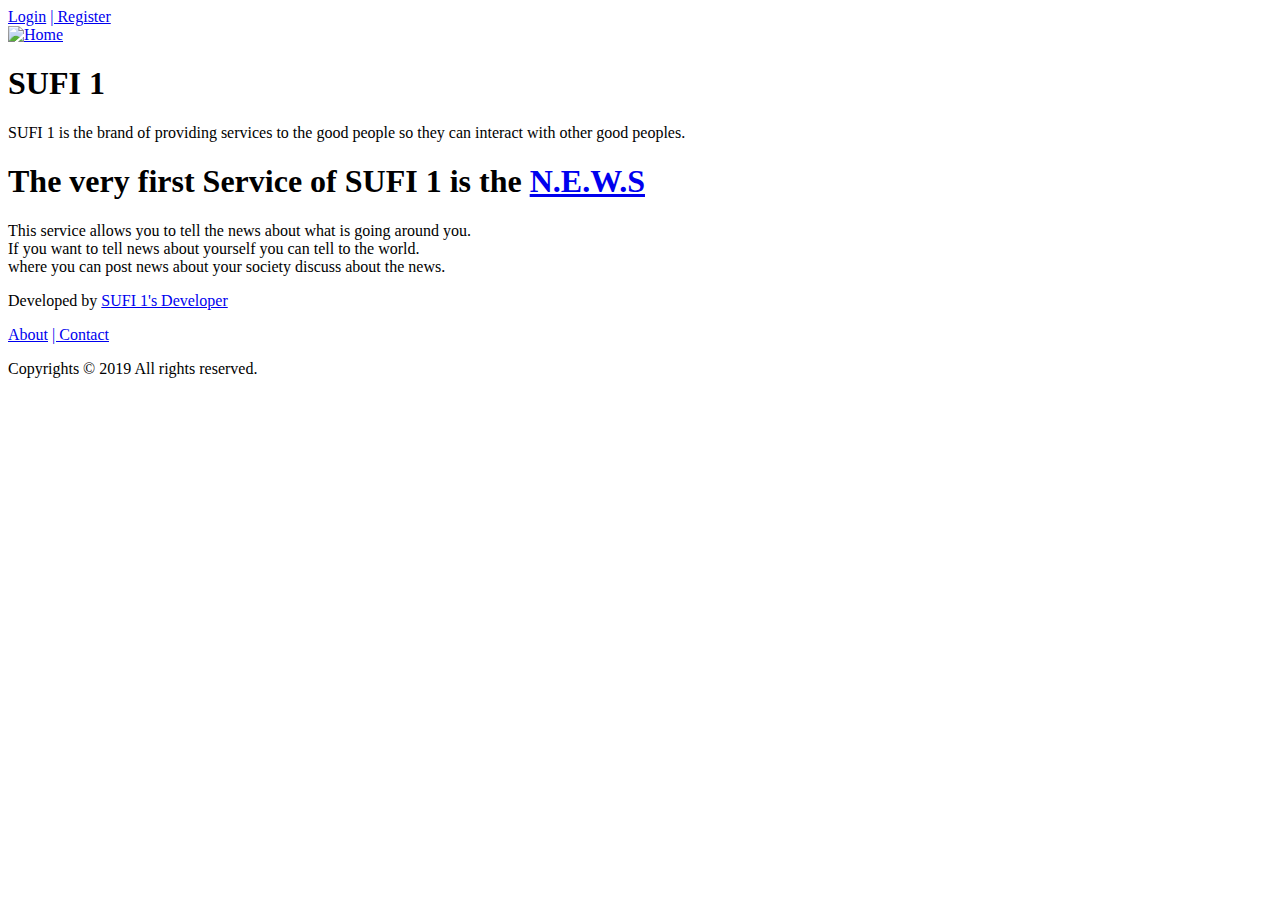
==== index.html @ 8e807be7 "wad project" ====
<!DOCTYPE html>
<html lang="en">


<head>
    <title>SUFI 1</title>
    <meta charset="UTF-8">
    <link rel="icon" type="image/png" href="images/icons/sufi1icon.png"/>
    <link rel="stylesheet" type="text/css" href="css/main.css">

</head>
<body style="text-decoration: none">
    <div class="head">
        <a href="login.html">Login</a>
        <a href="register.html">| Register</a>
    </div>
    <div class="home">
    <a href="index.html">
        <img src="images/icons/sufi1icon.png" alt="Home">
    </a>
    </div>
    <div class="name" >
        <h1>SUFI 1</h1>
    </div>
    <div class="introduction">
        <p>
            SUFI 1 is the brand of providing services to the good people so they can interact with other good peoples.<br />
        </p>
    </div>
    <div class="NEWS">
        <h1>The very first Service of SUFI 1 is the <a href="sufi1sNEWS.html">N.E.W.S</a> <br /> </h1>
            This service allows you to tell the news about what is going around you. <br />If you want to tell news about yourself you can tell
            to the world.<br />
        where you can post news about your society discuss about the news.

    </div>



</body>
<footer>
    <p>Developed by <a href="index.html">SUFI 1's Developer</a></p>
    <a href="about.html"> About</a>
    <a href="contact.html">| Contact</a>
    <p> Copyrights &copy; 2019 All rights reserved. </p>
</footer>
</html>
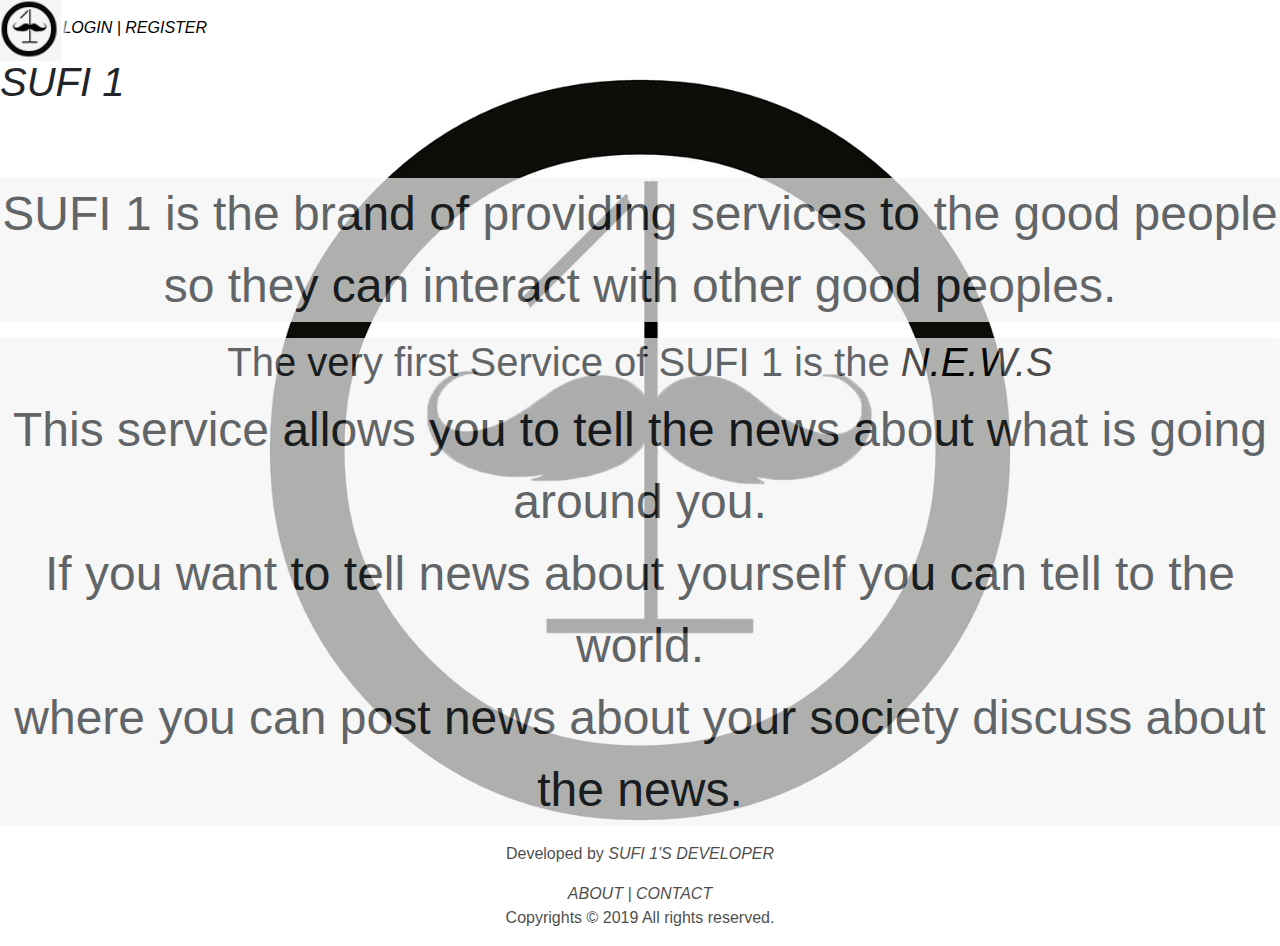
==== commit 7de58585: "Merge remote-tracking branch 'origin/master'" ====
--- a/index.html
+++ b/index.html
@@ -1,5 +1,6 @@
 <!DOCTYPE html>
 <html lang="en">
+<meta name="keywords" content="">
 
 
 <head>
@@ -7,21 +8,26 @@
     <meta charset="UTF-8">
     <link rel="icon" type="image/png" href="images/icons/sufi1icon.png"/>
     <link rel="stylesheet" type="text/css" href="css/main.css">
+    <link rel="stylesheet" href="https://stackpath.bootstrapcdn.com/bootstrap/4.3.1/css/bootstrap.min.css" integrity="sha384-ggOyR0iXCbMQv3Xipma34MD+dH/1fQ784/j6cY/iJTQUOhcWr7x9JvoRxT2MZw1T" crossorigin="anonymous">
+
 
 </head>
-<body style="text-decoration: none">
-    <div class="head">
-        <a href="login.html">Login</a>
-        <a href="register.html">| Register</a>
-    </div>
-    <div class="home">
-    <a href="index.html">
-        <img src="images/icons/sufi1icon.png" alt="Home">
-    </a>
-    </div>
-    <div class="name" >
-        <h1>SUFI 1</h1>
-    </div>
+<body>
+
+<div class="body">
+
+       <div class="header">
+         <a href="index.html">
+                <img src="images/icons/sufi1icon.png" alt="Home" title="Logo/Home">
+            </a>
+            <a href="login.html">Login</a>
+            <a href="register.html">| Register</a>
+           <div class="name" >
+               <h1>SUFI 1</h1>
+           </div>
+       </div>
+
+
     <div class="introduction">
         <p>
             SUFI 1 is the brand of providing services to the good people so they can interact with other good peoples.<br />
@@ -36,9 +42,10 @@
     </div>
 
 
+</div>
 
 </body>
-<footer>
+<footer style="align-items: baseline">
     <p>Developed by <a href="index.html">SUFI 1's Developer</a></p>
     <a href="about.html"> About</a>
     <a href="contact.html">| Contact</a>
--- a/css/main.css
+++ b/css/main.css
@@ -0,0 +1,100 @@
+a {
+    color: black;
+    font-family: Calibri, sans-serif;
+    font-style: italic;
+    text-decoration: none;
+    text-transform: uppercase;
+}
+a:link{
+    color: black;
+}
+
+a:visited {
+    color: black;
+}
+
+a:hover {
+    color: black;
+    background: whitesmoke;
+    cursor: pointer;
+    transform: scale(1.1);
+    transition: all 500ms;
+    box-shadow: 4px 4px 4px #ffffff;
+    display: inline-block;
+}
+
+a:active {
+    color: black;
+}
+
+.body{
+    margin: 0;
+
+}
+/* main styling */
+.head{
+    position: fixed;
+    height: 80px;
+}
+.sign{
+    display: inline-block;
+    text-align: right;
+}
+
+body{
+
+    background: url(../images/bg-01.jpg) no-repeat center center fixed #000;
+    position: relative;
+    z-index: 999;
+    -webkit-background-size: cover;
+    -moz-background-size: cover;
+    -o-background-size: cover;
+    background-size: cover;
+    margin: 0;
+    transition-property: z-index ;
+    transition-duration: 2s;
+
+}
+.home{
+    right: 100px;
+    border-radius: 300px;
+    display: inline-block;
+}
+.home:hover{
+    border-radius: 300px;
+    cursor: pointer;
+}
+.name {
+    font-style: italic;
+    height: 120px;
+
+}
+.introduction{
+    text-align: center;
+    text-align: -moz-center;
+    text-align: -webkit-center;
+    font-size:3em;
+    background: whitesmoke;
+    opacity: 0.7;
+}
+.NEWS{
+    text-align: center;
+    text-align: -moz-center;
+    text-align: -webkit-center;
+    font-size:3em;
+    background: whitesmoke;
+    opacity: 0.7;
+    margin-bottom: 1rem;
+}
+
+footer{
+    position: relative;
+    bottom: 0;
+    left: 0;
+    right: 0;
+    height: border-box;
+    background:white;
+    color: black;
+    opacity: 0.7;
+    text-align: center;
+}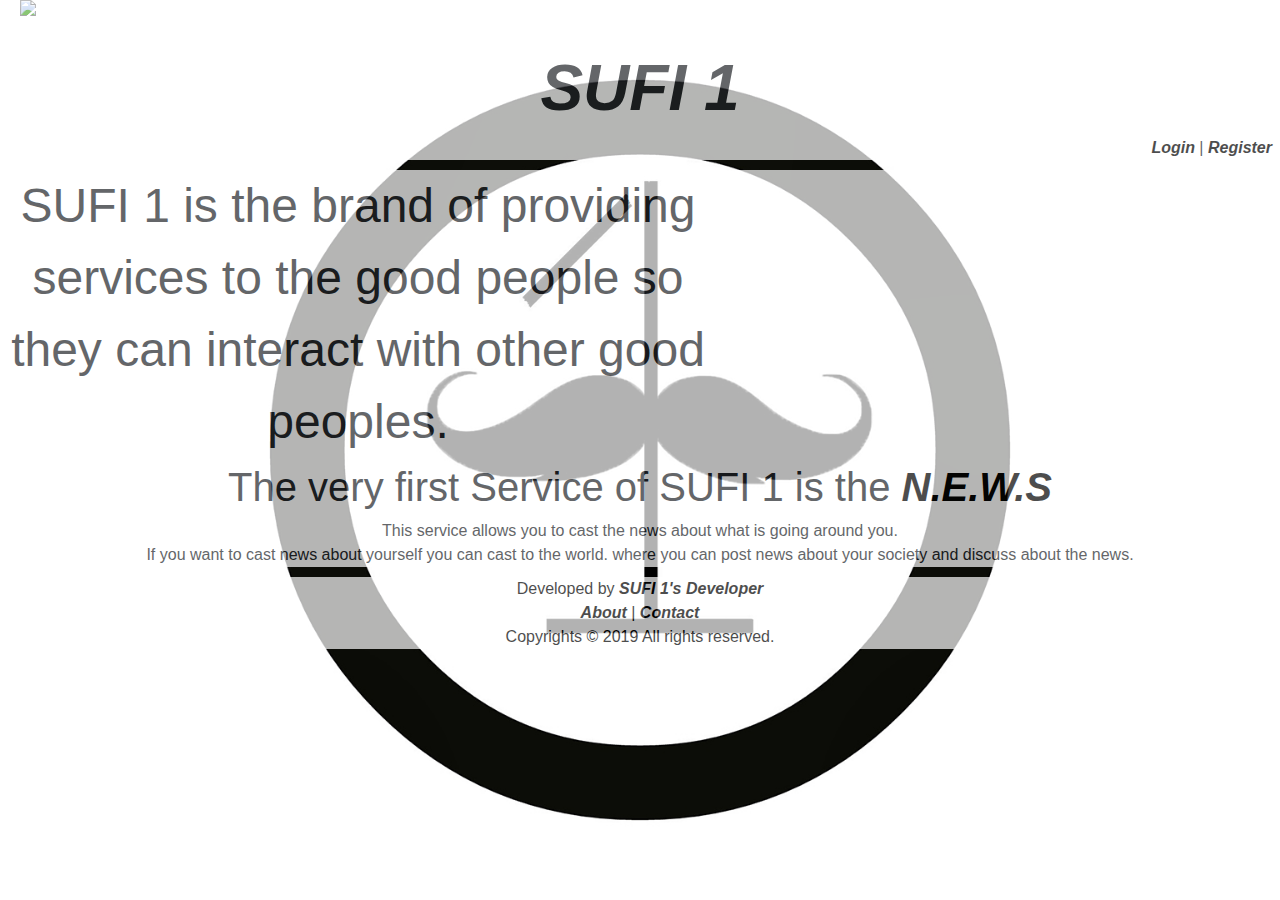
==== commit 2065c04e: "Merge remote-tracking branch 'origin/master'" ====
--- a/index.html
+++ b/index.html
@@ -14,31 +14,32 @@
 </head>
 <body>
 
+
+<div class="head">
+    <a class="home" href="index.html" style="color: whitesmoke" translate="yes">
+        <img  src="images/icons/S1logo.jpg" alt="Home" title="Logo/Home" width="48px" height="48px" style="color: transparent" >
+    </a>
+    <div class="name" >
+        SUFI 1
+    </div>
+    <div class="sign">
+        <a href="login.html" style="color: black">Login </a>|
+        <a href="register.html" style="color: black"> Register</a>
+    </div>
+</div>
+
+
 <div class="body">
-
-       <div class="header">
-         <a href="index.html">
-                <img src="images/icons/sufi1icon.png" alt="Home" title="Logo/Home">
-            </a>
-            <a href="login.html">Login</a>
-            <a href="register.html">| Register</a>
-           <div class="name" >
-               <h1>SUFI 1</h1>
-           </div>
-       </div>
 
 
     <div class="introduction">
-        <p>
             SUFI 1 is the brand of providing services to the good people so they can interact with other good peoples.<br />
-        </p>
     </div>
-    <div class="NEWS">
-        <h1>The very first Service of SUFI 1 is the <a href="sufi1sNEWS.html">N.E.W.S</a> <br /> </h1>
-            This service allows you to tell the news about what is going around you. <br />If you want to tell news about yourself you can tell
-            to the world.<br />
-        where you can post news about your society discuss about the news.
-
+    <div class="news-intro" >
+        <h1 class="news-link">The very first Service of SUFI 1 is the <a href="sufi1sNEWS.html" style="color: black">N.E.W.S</a> </h1>
+        This service allows you to cast the news about what is going around you. <br />
+        If you want to cast news about yourself you can cast to the world.
+        where you can post news about your society and discuss about the news.
     </div>
 
 
@@ -46,10 +47,10 @@
 
 </body>
 <footer style="align-items: baseline">
-    <p>Developed by <a href="index.html">SUFI 1's Developer</a></p>
-    <a href="about.html"> About</a>
-    <a href="contact.html">| Contact</a>
-    <p> Copyrights &copy; 2019 All rights reserved. </p>
+    Developed by <a href="index.html" style="color: black">SUFI 1's Developer</a> <br>
+    <a href="about.html" style="color: black">About </a>|
+    <a href="contact.html" style="color: black"> Contact</a> <br>
+    Copyrights &copy; 2019 All rights reserved.
 </footer>
 </html>
 
--- a/css/main.css
+++ b/css/main.css
@@ -1,72 +1,69 @@
-a {
-    color: black;
-    font-family: Calibri, sans-serif;
+a{
+    color: #000;
+    cursor: pointer;
     font-style: italic;
+    font-weight: bold;
+}
+a:hover{
+    box-shadow: 2px 2px 2px;
     text-decoration: none;
-    text-transform: uppercase;
+    text-decoration: -moz-none;
 }
-a:link{
-    color: black;
+a:focus {
+    outline: none !important;
 }
 
-a:visited {
-    color: black;
+
+/* main styling-------------------------------------------------------- */
+
+/*Body Starts*/
+.body{
+    margin: 0 3px;
+    background-color: white;
+    opacity: 0.7;
+}
+/*Head starts*/
+
+.head {
+    display: flex;
+    flex-direction: column;
+    margin-bottom: 10px;
+    background-color: white;
+    opacity: 0.7;
+}
+.head .home{
+    margin-left: 20px;
+    border-radius: 50px;
+    width: 48px;
+    background-color: transparent;
+}
+.head .name{
+    align-self: center;
+    font-family: -apple-system, BlinkMacSystemFont, "Segoe UI", Roboto, "Helvetica Neue", Arial, sans-serif, "Apple Color Emoji", "Segoe UI Emoji", "Segoe UI Symbol", "Noto Color Emoji";
+    font-weight: bolder;
+    font-style: italic;
+    font-size: 4rem;
+}
+.head .sign{
+    align-self: flex-end;
+    margin-right: 8px;
 }
 
-a:hover {
-    color: black;
-    background: whitesmoke;
-    cursor: pointer;
-    transform: scale(1.1);
-    transition: all 500ms;
-    box-shadow: 4px 4px 4px #ffffff;
-    display: inline-block;
-}
+/*head ended*/
 
-a:active {
-    color: black;
-}
-
-.body{
-    margin: 0;
-
-}
-/* main styling */
-.head{
-    position: fixed;
-    height: 80px;
-}
-.sign{
-    display: inline-block;
-    text-align: right;
-}
 
 body{
 
     background: url(../images/bg-01.jpg) no-repeat center center fixed #000;
+    transition-property: background-position;
+    transition-duration: 1s;
+    transform-style: preserve-3d;
     position: relative;
-    z-index: 999;
     -webkit-background-size: cover;
     -moz-background-size: cover;
     -o-background-size: cover;
     background-size: cover;
     margin: 0;
-    transition-property: z-index ;
-    transition-duration: 2s;
-
-}
-.home{
-    right: 100px;
-    border-radius: 300px;
-    display: inline-block;
-}
-.home:hover{
-    border-radius: 300px;
-    cursor: pointer;
-}
-.name {
-    font-style: italic;
-    height: 120px;
 
 }
 .introduction{
@@ -74,27 +71,52 @@
     text-align: -moz-center;
     text-align: -webkit-center;
     font-size:3em;
-    background: whitesmoke;
-    opacity: 0.7;
+    width: 700px;
+    margin: 5px;
 }
-.NEWS{
+.news-intro{
     text-align: center;
-    text-align: -moz-center;
-    text-align: -webkit-center;
-    font-size:3em;
-    background: whitesmoke;
-    opacity: 0.7;
-    margin-bottom: 1rem;
+    justify-content: center;
 }
 
+.news-intro .news-link{
+}
+
+
+/*Body ends*/
+
+/*Footer starts*/
 footer{
     position: relative;
     bottom: 0;
     left: 0;
     right: 0;
     height: border-box;
-    background:white;
     color: black;
     opacity: 0.7;
     text-align: center;
-}+    background-color: white;
+    margin-top: 10px;
+}
+p .c-right{
+
+}
+/*Footer Ends*/
+
+
+/* About page ---------------------------------------------------- */
+.about{
+    color: #000;
+    margin: 10px;
+    display: flex;
+    justify-content: center;
+    text-align: center;
+    text-align: -webkit-center;
+    text-align: -moz-center;
+    text-align: justify;
+
+}
+/* Contact page ------------------------------------------------------ */
+
+
+/*  Register page ---------------------------------------------*/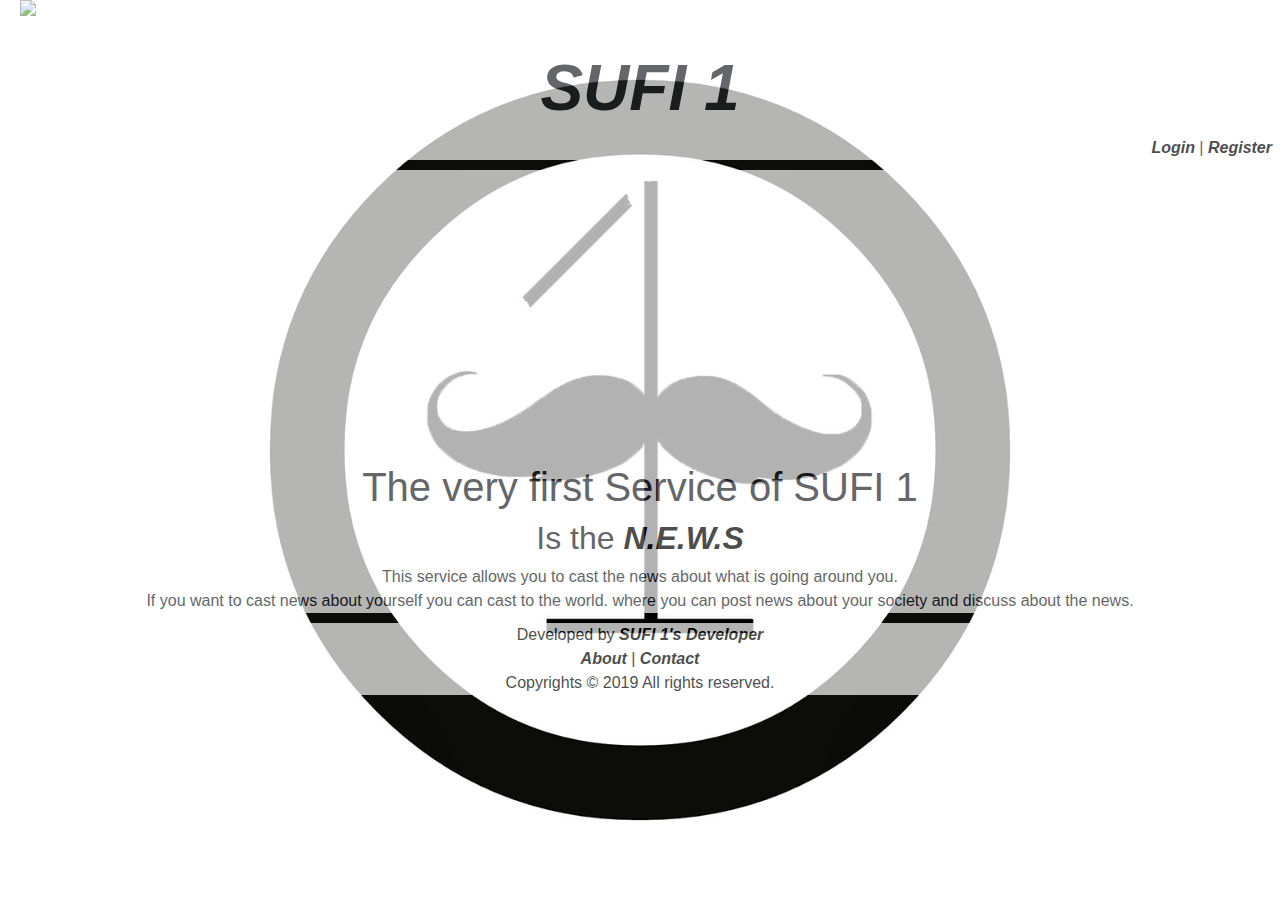
==== commit af8b32e2: "Merge remote-tracking branch 'origin/master'" ====
--- a/index.html
+++ b/index.html
@@ -36,7 +36,8 @@
             SUFI 1 is the brand of providing services to the good people so they can interact with other good peoples.<br />
     </div>
     <div class="news-intro" >
-        <h1 class="news-link">The very first Service of SUFI 1 is the <a href="sufi1sNEWS.html" style="color: black">N.E.W.S</a> </h1>
+        <h1>The very first Service of SUFI 1<br></h1>
+        <h2>Is the <a href="sufi1sNEWS.html" style="color: black" >N.E.W.S</a> </h2>
         This service allows you to cast the news about what is going around you. <br />
         If you want to cast news about yourself you can cast to the world.
         where you can post news about your society and discuss about the news.
--- a/css/main.css
+++ b/css/main.css
@@ -3,11 +3,11 @@
     cursor: pointer;
     font-style: italic;
     font-weight: bold;
+    text-decoration: none;
+    text-decoration: -moz-none;
 }
 a:hover{
-    box-shadow: 2px 2px 2px;
-    text-decoration: none;
-    text-decoration: -moz-none;
+    transform-style: inherit;
 }
 a:focus {
     outline: none !important;
@@ -73,7 +73,9 @@
     font-size:3em;
     width: 700px;
     margin: 5px;
+    opacity: 0;
 }
+
 .news-intro{
     text-align: center;
     justify-content: center;
@@ -118,5 +120,8 @@
 }
 /* Contact page ------------------------------------------------------ */
 
+.contact{
+    font-family: abel, sans-serif;
+}
 
 /*  Register page ---------------------------------------------*/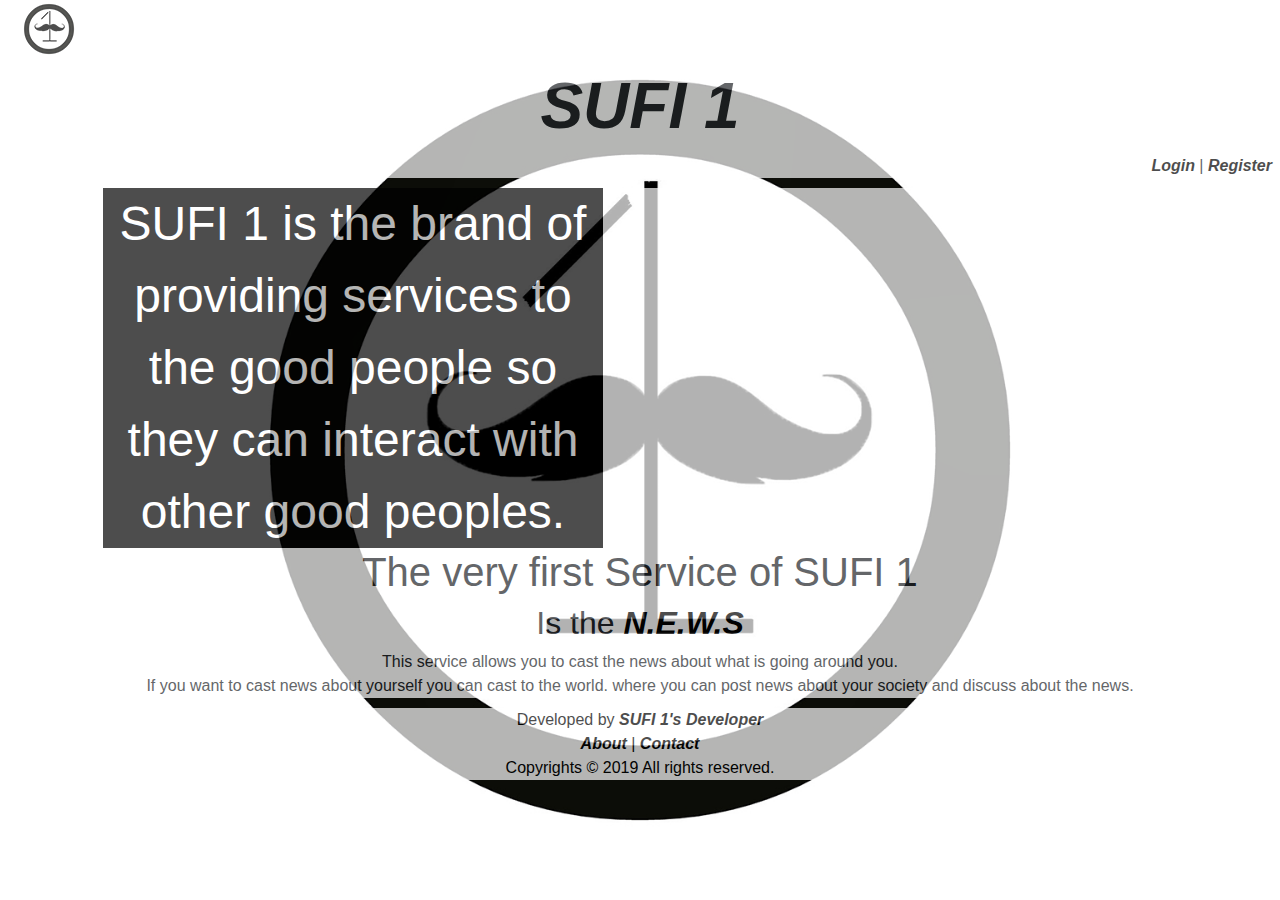
==== commit 633ffd4d: "Merge remote-tracking branch 'origin/master'" ====
--- a/index.html
+++ b/index.html
@@ -1,15 +1,18 @@
 <!DOCTYPE html>
 <html lang="en">
-<meta name="keywords" content="">
+
 
 
 <head>
+    <meta name="keywords" content="sufi 1,1's,1's world, sufi.com,sufi1.com">
+    <meta name="viewport" content="width=device-width, initial-scale=1">
     <title>SUFI 1</title>
     <meta charset="UTF-8">
     <link rel="icon" type="image/png" href="images/icons/sufi1icon.png"/>
     <link rel="stylesheet" type="text/css" href="css/main.css">
     <link rel="stylesheet" href="https://stackpath.bootstrapcdn.com/bootstrap/4.3.1/css/bootstrap.min.css" integrity="sha384-ggOyR0iXCbMQv3Xipma34MD+dH/1fQ784/j6cY/iJTQUOhcWr7x9JvoRxT2MZw1T" crossorigin="anonymous">
-
+    <link rel="stylesheet" type="text/css" href="css/icons.css">
+    <link rel="stylesheet" type="text/css" href="css/min.css">
 
 </head>
 <body>
@@ -17,7 +20,7 @@
 
 <div class="head">
     <a class="home" href="index.html" style="color: whitesmoke" translate="yes">
-        <img  src="images/icons/S1logo.jpg" alt="Home" title="Logo/Home" width="48px" height="48px" style="color: transparent" >
+        <img  src="images/icons/sufi1icon.png" alt="Home" title="Home" style="color: transparent" >
     </a>
     <div class="name" >
         SUFI 1
--- a/css/main.css
+++ b/css/main.css
@@ -7,12 +7,21 @@
     text-decoration: -moz-none;
 }
 a:hover{
-    transform-style: inherit;
+
 }
 a:focus {
     outline: none !important;
 }
 
+.input{
+    border: none;
+    outline: none;
+}
+
+/* Social */
+
+
+/* Social Ends */
 
 /* main styling-------------------------------------------------------- */
 
@@ -67,13 +76,19 @@
 
 }
 .introduction{
+    color: white;
+    background-color: black;
+    filter: alpha(opacity=0.7);
     text-align: center;
     text-align: -moz-center;
     text-align: -webkit-center;
     font-size:3em;
-    width: 700px;
-    margin: 5px;
-    opacity: 0;
+    width: 500px;
+    margin-left: 100px;
+    opacity: 100%;
+    transition-duration: 2s;
+    transform-style: preserve-3d;
+    justify-content: center;
 }
 
 .news-intro{
@@ -100,23 +115,19 @@
     background-color: white;
     margin-top: 10px;
 }
-p .c-right{
-
-}
 /*Footer Ends*/
 
 
 /* About page ---------------------------------------------------- */
 .about{
     color: #000;
-    margin: 10px;
-    display: flex;
-    justify-content: center;
-    text-align: center;
+    display: flex;
+    align-self: center;
+    font-size: 2rem;
+    text-align: center;
+    text-align: -moz-center;
     text-align: -webkit-center;
-    text-align: -moz-center;
-    text-align: justify;
-
+    width: 900px;
 }
 /* Contact page ------------------------------------------------------ */
 
@@ -124,4 +135,281 @@
     font-family: abel, sans-serif;
 }
 
-/*  Register page ---------------------------------------------*/+
+/*Login page --------------------------------------------------*/
+.login-container{
+    width: 100%;
+    min-height: 100vh;
+    display: -webkit-box;
+    display: -webkit-flex;
+    display: -moz-box;
+    display: -ms-flexbox;
+    display: flex;
+    flex-wrap: wrap;
+    justify-content: center;
+    align-items: center;
+    padding: 15px;
+    background-repeat: no-repeat;
+    background-size: cover;
+    background-position: center;
+    position: relative;
+    z-index: 1;
+}
+.wrap-login{
+    width: 390px;
+    background: #fff;
+    border-radius: 10px;
+    overflow: hidden;
+    box-shadow: 0 3px 20px 0 rgba(0, 0, 0, 0.1);
+    -moz-box-shadow: 0 3px 20px 0 rgba(0, 0, 0, 0.1);
+    -webkit-box-shadow: 0 3px 20px 0 rgba(0, 0, 0, 0.1);
+    -o-box-shadow: 0 3px 20px 0 rgba(0, 0, 0, 0.1);
+}
+.login-form-title{
+    display: block;
+    font-size: 30px;
+    color: #000000;
+    line-height: 1.2;
+    text-align: center;
+    font-weight: bold;
+}
+/*1 part ends*/
+
+/*input starts*/
+.validate-input{
+    position: relative;
+
+}
+.wrap-input{
+    width: 100%;
+    position: relative;
+    background-color: #fff;
+    border-radius: 20px;
+}
+
+.input{
+    font-size: 16px;
+    color: #000000;
+    line-height: 1.2;
+    display: block;
+    width: 100%;
+    height: 62px;
+    background: transparent;
+    padding: 0 20px 0 23px;
+}
+/*input ends*/
+
+/*focus input*/
+.focus-input{
+    display: block;
+    position: absolute;
+    width: 100%;
+    height: 100%;
+    top: 0;
+    left: 0;
+    pointer-events: none;
+    border-radius: 20px;
+    box-shadow: 0 5px 30px 0 rgba(0, 0, 0, 0.1);
+    -moz-box-shadow: 0 5px 30px 0 rgba(0, 0, 0, 0.1);
+    -webkit-box-shadow: 0 5px 30px 0 rgba(0, 0, 0, 0.1);
+    -o-box-shadow: 0 5px 30px 0 rgba(0, 0, 0, 0.1);
+    -webkit-transition: all 0.4s;
+    -o-transition: all 0.4s;
+    -moz-transition: all 0.4s;
+    transition: all 0.4s;
+}
+
+.input:focus + .focus-input {
+    box-shadow: 0 5px 30px 0 rgba(0, 0, 0, 0.2);
+    -moz-box-shadow: 0 5px 30px 0 rgba(0, 0, 0, 0.2);
+    -webkit-box-shadow: 0 5px 30px 0 rgba(0, 0, 0, 0.2);
+    -o-box-shadow: 0 5px 30px 0 rgba(0, 0, 0, 0.2);
+}
+
+/*focus input ends*/
+
+
+/*login button*/
+.w-login-form-btn{
+    width: 100%;
+    display: -webkit-box;
+    display: -webkit-flex;
+    display: -moz-box;
+    display: -ms-flexbox;
+    display: flex;
+    flex-wrap: wrap;
+    justify-content: center;
+}
+.login-form-btn{
+    display: -webkit-box;
+    display: -webkit-flex;
+    display: -moz-box;
+    display: -ms-flexbox;
+    display: flex;
+    justify-content: center;
+    align-items: center;
+    padding: 0 20px;
+    min-width: 160px;
+    height: 50px;
+    background-color: #000000;
+    border-radius: 25px;
+    font-size: 14px;
+    color: #fff;
+    line-height: 1.2;
+    text-transform: uppercase;
+    -webkit-transition: all 0.4s;
+    -o-transition: all 0.4s;
+    -moz-transition: all 0.4s;
+    transition: all 0.4s;
+    box-shadow: 0 10px 30px 0 rgba(0, 0, 0, 0.5);
+    -moz-box-shadow: 0 10px 30px 0 rgba(0, 0, 0, 0.5);
+    -webkit-box-shadow: 0 10px 30px 0 rgba(0, 0, 0, 0.5);
+    -o-box-shadow: 0 10px 30px 0 rgba(0, 0, 0, 0.5);
+}
+.login-form-btn:hover {
+    background-color: #000000;
+    box-shadow: 0 10px 30px 0 rgba(0, 0, 0, 1);
+    -moz-box-shadow: 0 10px 30px 0 rgba(0, 0, 0, 1);
+    -webkit-box-shadow: 0 10px 30px 0 rgba(0, 0, 0, 1);
+    -o-box-shadow: 0 10px 30px 0 rgba(0, 0, 0, 1);
+}
+/*login button ends*/
+
+
+/*  Register page ---------------------------------------------*/
+.reg-container{
+    width: 100%;
+    min-height: 100vh;
+    display: -webkit-box;
+    display: -webkit-flex;
+    display: -moz-box;
+    display: -ms-flexbox;
+    display: flex;
+    flex-wrap: wrap;
+    justify-content: center;
+    align-items: center;
+    padding: 15px;
+    background-repeat: no-repeat;
+    background-size: cover;
+    background-position: center;
+    position: relative;
+    z-index: 1;
+}
+.wrap-reg{
+    width: 390px;
+    background: #fff;
+    border-radius: 10px;
+    overflow: hidden;
+    box-shadow: 0 3px 20px 0 rgba(0, 0, 0, 0.1);
+    -moz-box-shadow: 0 3px 20px 0 rgba(0, 0, 0, 0.1);
+    -webkit-box-shadow: 0 3px 20px 0 rgba(0, 0, 0, 0.1);
+    -o-box-shadow: 0 3px 20px 0 rgba(0, 0, 0, 0.1);
+}
+.reg-form-title{
+    display: block;
+    font-size: 30px;
+    color: #000000;
+    line-height: 1.2;
+    text-align: center;
+    font-weight: bold;
+}
+/*1 part ends*/
+
+/*input starts*/
+.validate-input{
+    position: relative;
+
+}
+.wrap-input{
+    width: 100%;
+    position: relative;
+    background-color: #fff;
+    border-radius: 20px;
+}
+
+.input{
+    font-size: 16px;
+    color: #000000;
+    line-height: 1.2;
+    display: block;
+    width: 100%;
+    height: 62px;
+    background: transparent;
+    padding: 0 20px 0 23px;
+}
+/*input ends*/
+
+/*focus input*/
+.focus-input{
+    display: block;
+    position: absolute;
+    width: 100%;
+    height: 100%;
+    top: 0;
+    left: 0;
+    pointer-events: none;
+    border-radius: 20px;
+    box-shadow: 0 5px 30px 0 rgba(0, 0, 0, 0.1);
+    -moz-box-shadow: 0 5px 30px 0 rgba(0, 0, 0, 0.1);
+    -webkit-box-shadow: 0 5px 30px 0 rgba(0, 0, 0, 0.1);
+    -o-box-shadow: 0 5px 30px 0 rgba(0, 0, 0, 0.1);
+    -webkit-transition: all 0.4s;
+    -o-transition: all 0.4s;
+    -moz-transition: all 0.4s;
+    transition: all 0.4s;
+}
+
+.input:focus + .focus-input {
+    box-shadow: 0 5px 30px 0 rgba(0, 0, 0, 0.2);
+    -moz-box-shadow: 0 5px 30px 0 rgba(0, 0, 0, 0.2);
+    -webkit-box-shadow: 0 5px 30px 0 rgba(0, 0, 0, 0.2);
+    -o-box-shadow: 0 5px 30px 0 rgba(0, 0, 0, 0.2);
+}
+
+/*focus input ends*/
+
+
+/*login button*/
+.w-reg-form-btn{
+    width: 100%;
+    display: -webkit-box;
+    display: -webkit-flex;
+    display: -moz-box;
+    display: -ms-flexbox;
+    display: flex;
+    flex-wrap: wrap;
+    justify-content: center;
+}
+.reg-form-btn{
+    display: -webkit-box;
+    display: -webkit-flex;
+    display: -moz-box;
+    display: -ms-flexbox;
+    display: flex;
+    justify-content: center;
+    align-items: center;
+    padding: 0 20px;
+    min-width: 160px;
+    height: 50px;
+    background-color: #000000;
+    border-radius: 25px;
+    font-size: 14px;
+    color: #fff;
+    line-height: 1.2;
+    text-transform: uppercase;
+    -webkit-transition: all 0.4s;
+    -o-transition: all 0.4s;
+    -moz-transition: all 0.4s;
+    transition: all 0.4s;
+    box-shadow: 0 10px 30px 0 rgba(0, 0, 0, 0.5);
+    -moz-box-shadow: 0 10px 30px 0 rgba(0, 0, 0, 0.5);
+    -webkit-box-shadow: 0 10px 30px 0 rgba(0, 0, 0, 0.5);
+    -o-box-shadow: 0 10px 30px 0 rgba(0, 0, 0, 0.5);
+}
+.reg-form-btn:hover {
+    background-color: #000000;
+    box-shadow: 0 10px 30px 0 rgba(0, 0, 0, 1);
+    -moz-box-shadow: 0 10px 30px 0 rgba(0, 0, 0, 1);
+    -webkit-box-shadow: 0 10px 30px 0 rgba(0, 0, 0, 1);
+    -o-box-shadow: 0 10px 30px 0 rgba(0, 0, 0, 1);
+}--- a/css/icons.css
+++ b/css/icons.css
@@ -0,0 +1,2926 @@
+/*!
+ *  Font Awesome 4.7.0 by @davegandy - http://fontawesome.io - @fontawesome
+ *  License - http://fontawesome.io/license (Font: SIL OFL 1.1, CSS: MIT License)
+ */
+@font-face {
+    font-family: 'FontAwesome';
+    src: url('../fonts/fontawesome-webfont.eot?v=4.7.0');
+    src: url('../fonts/fontawesome-webfont.eot?#iefix&v=4.7.0') format('embedded-opentype'), url('../fonts/fontawesome-webfont.woff2?v=4.7.0') format('woff2'), url('../fonts/fontawesome-webfont.woff?v=4.7.0') format('woff'), url('../fonts/fontawesome-webfont.ttf?v=4.7.0') format('truetype'), url('../fonts/fontawesome-webfont.svg?v=4.7.0#fontawesomeregular') format('svg');
+    font-weight: normal;
+    font-style: normal
+}
+
+.fa {
+    display: inline-block;
+    font: normal normal normal 14px/1 FontAwesome;
+    font-size: inherit;
+    text-rendering: auto;
+    -webkit-font-smoothing: antialiased;
+    -moz-osx-font-smoothing: grayscale
+}
+
+.fa-lg {
+    font-size: 1.33333333em;
+    line-height: .75em;
+    vertical-align: -15%
+}
+
+.fa-2x {
+    font-size: 2em
+}
+
+.fa-3x {
+    font-size: 3em
+}
+
+.fa-4x {
+    font-size: 4em
+}
+
+.fa-5x {
+    font-size: 5em
+}
+
+.fa-fw {
+    width: 1.28571429em;
+    text-align: center
+}
+
+.fa-ul {
+    padding-left: 0;
+    margin-left: 2.14285714em;
+    list-style-type: none
+}
+
+.fa-ul > li {
+    position: relative
+}
+
+.fa-li {
+    position: absolute;
+    left: -2.14285714em;
+    width: 2.14285714em;
+    top: .14285714em;
+    text-align: center
+}
+
+.fa-li .fa-lg {
+    left: -1.85714286em
+}
+
+.fa-border {
+    padding: .2em .25em .15em;
+    border: solid .08em #eee;
+    border-radius: .1em
+}
+
+.fa-pull-left {
+    float: left
+}
+
+.fa-pull-right {
+    float: right
+}
+
+.fa.fa-pull-left {
+    margin-right: .3em
+}
+
+.fa.fa-pull-right {
+    margin-left: .3em
+}
+
+.pull-right {
+    float: right
+}
+
+.pull-left {
+    float: left
+}
+
+.fa.pull-left {
+    margin-right: .3em
+}
+
+.fa.pull-right {
+    margin-left: .3em
+}
+
+.fa-spin {
+    -webkit-animation: fa-spin 2s infinite linear;
+    animation: fa-spin 2s infinite linear
+}
+
+.fa-pulse {
+    -webkit-animation: fa-spin 1s infinite steps(8);
+    animation: fa-spin 1s infinite steps(8)
+}
+
+@-webkit-keyframes fa-spin {
+    0% {
+        -webkit-transform: rotate(0deg);
+        transform: rotate(0deg)
+    }
+    100% {
+        -webkit-transform: rotate(359deg);
+        transform: rotate(359deg)
+    }
+}
+
+@keyframes fa-spin {
+    0% {
+        -webkit-transform: rotate(0deg);
+        transform: rotate(0deg)
+    }
+    100% {
+        -webkit-transform: rotate(359deg);
+        transform: rotate(359deg)
+    }
+}
+
+.fa-rotate-90 {
+    -ms-filter: "progid:DXImageTransform.Microsoft.BasicImage(rotation=1)";
+    -webkit-transform: rotate(90deg);
+    -ms-transform: rotate(90deg);
+    transform: rotate(90deg)
+}
+
+.fa-rotate-180 {
+    -ms-filter: "progid:DXImageTransform.Microsoft.BasicImage(rotation=2)";
+    -webkit-transform: rotate(180deg);
+    -ms-transform: rotate(180deg);
+    transform: rotate(180deg)
+}
+
+.fa-rotate-270 {
+    -ms-filter: "progid:DXImageTransform.Microsoft.BasicImage(rotation=3)";
+    -webkit-transform: rotate(270deg);
+    -ms-transform: rotate(270deg);
+    transform: rotate(270deg)
+}
+
+.fa-flip-horizontal {
+    -ms-filter: "progid:DXImageTransform.Microsoft.BasicImage(rotation=0, mirror=1)";
+    -webkit-transform: scale(-1, 1);
+    -ms-transform: scale(-1, 1);
+    transform: scale(-1, 1)
+}
+
+.fa-flip-vertical {
+    -ms-filter: "progid:DXImageTransform.Microsoft.BasicImage(rotation=2, mirror=1)";
+    -webkit-transform: scale(1, -1);
+    -ms-transform: scale(1, -1);
+    transform: scale(1, -1)
+}
+
+:root .fa-rotate-90, :root .fa-rotate-180, :root .fa-rotate-270, :root .fa-flip-horizontal, :root .fa-flip-vertical {
+    filter: none
+}
+
+.fa-stack {
+    position: relative;
+    display: inline-block;
+    width: 2em;
+    height: 2em;
+    line-height: 2em;
+    vertical-align: middle
+}
+
+.fa-stack-1x, .fa-stack-2x {
+    position: absolute;
+    left: 0;
+    width: 100%;
+    text-align: center
+}
+
+.fa-stack-1x {
+    line-height: inherit
+}
+
+.fa-stack-2x {
+    font-size: 2em
+}
+
+.fa-inverse {
+    color: #fff
+}
+
+.fa-glass:before {
+    content: "\f000"
+}
+
+.fa-music:before {
+    content: "\f001"
+}
+
+.fa-search:before {
+    content: "\f002"
+}
+
+.fa-envelope-o:before {
+    content: "\f003"
+}
+
+.fa-heart:before {
+    content: "\f004"
+}
+
+.fa-star:before {
+    content: "\f005"
+}
+
+.fa-star-o:before {
+    content: "\f006"
+}
+
+.fa-user:before {
+    content: "\f007"
+}
+
+.fa-film:before {
+    content: "\f008"
+}
+
+.fa-th-large:before {
+    content: "\f009"
+}
+
+.fa-th:before {
+    content: "\f00a"
+}
+
+.fa-th-list:before {
+    content: "\f00b"
+}
+
+.fa-check:before {
+    content: "\f00c"
+}
+
+.fa-remove:before, .fa-close:before, .fa-times:before {
+    content: "\f00d"
+}
+
+.fa-search-plus:before {
+    content: "\f00e"
+}
+
+.fa-search-minus:before {
+    content: "\f010"
+}
+
+.fa-power-off:before {
+    content: "\f011"
+}
+
+.fa-signal:before {
+    content: "\f012"
+}
+
+.fa-gear:before, .fa-cog:before {
+    content: "\f013"
+}
+
+.fa-trash-o:before {
+    content: "\f014"
+}
+
+.fa-home:before {
+    content: "\f015"
+}
+
+.fa-file-o:before {
+    content: "\f016"
+}
+
+.fa-clock-o:before {
+    content: "\f017"
+}
+
+.fa-road:before {
+    content: "\f018"
+}
+
+.fa-download:before {
+    content: "\f019"
+}
+
+.fa-arrow-circle-o-down:before {
+    content: "\f01a"
+}
+
+.fa-arrow-circle-o-up:before {
+    content: "\f01b"
+}
+
+.fa-inbox:before {
+    content: "\f01c"
+}
+
+.fa-play-circle-o:before {
+    content: "\f01d"
+}
+
+.fa-rotate-right:before, .fa-repeat:before {
+    content: "\f01e"
+}
+
+.fa-refresh:before {
+    content: "\f021"
+}
+
+.fa-list-alt:before {
+    content: "\f022"
+}
+
+.fa-lock:before {
+    content: "\f023"
+}
+
+.fa-flag:before {
+    content: "\f024"
+}
+
+.fa-headphones:before {
+    content: "\f025"
+}
+
+.fa-volume-off:before {
+    content: "\f026"
+}
+
+.fa-volume-down:before {
+    content: "\f027"
+}
+
+.fa-volume-up:before {
+    content: "\f028"
+}
+
+.fa-qrcode:before {
+    content: "\f029"
+}
+
+.fa-barcode:before {
+    content: "\f02a"
+}
+
+.fa-tag:before {
+    content: "\f02b"
+}
+
+.fa-tags:before {
+    content: "\f02c"
+}
+
+.fa-book:before {
+    content: "\f02d"
+}
+
+.fa-bookmark:before {
+    content: "\f02e"
+}
+
+.fa-print:before {
+    content: "\f02f"
+}
+
+.fa-camera:before {
+    content: "\f030"
+}
+
+.fa-font:before {
+    content: "\f031"
+}
+
+.fa-bold:before {
+    content: "\f032"
+}
+
+.fa-italic:before {
+    content: "\f033"
+}
+
+.fa-text-height:before {
+    content: "\f034"
+}
+
+.fa-text-width:before {
+    content: "\f035"
+}
+
+.fa-align-left:before {
+    content: "\f036"
+}
+
+.fa-align-center:before {
+    content: "\f037"
+}
+
+.fa-align-right:before {
+    content: "\f038"
+}
+
+.fa-align-justify:before {
+    content: "\f039"
+}
+
+.fa-list:before {
+    content: "\f03a"
+}
+
+.fa-dedent:before, .fa-outdent:before {
+    content: "\f03b"
+}
+
+.fa-indent:before {
+    content: "\f03c"
+}
+
+.fa-video-camera:before {
+    content: "\f03d"
+}
+
+.fa-photo:before, .fa-image:before, .fa-picture-o:before {
+    content: "\f03e"
+}
+
+.fa-pencil:before {
+    content: "\f040"
+}
+
+.fa-map-marker:before {
+    content: "\f041"
+}
+
+.fa-adjust:before {
+    content: "\f042"
+}
+
+.fa-tint:before {
+    content: "\f043"
+}
+
+.fa-edit:before, .fa-pencil-square-o:before {
+    content: "\f044"
+}
+
+.fa-share-square-o:before {
+    content: "\f045"
+}
+
+.fa-check-square-o:before {
+    content: "\f046"
+}
+
+.fa-arrows:before {
+    content: "\f047"
+}
+
+.fa-step-backward:before {
+    content: "\f048"
+}
+
+.fa-fast-backward:before {
+    content: "\f049"
+}
+
+.fa-backward:before {
+    content: "\f04a"
+}
+
+.fa-play:before {
+    content: "\f04b"
+}
+
+.fa-pause:before {
+    content: "\f04c"
+}
+
+.fa-stop:before {
+    content: "\f04d"
+}
+
+.fa-forward:before {
+    content: "\f04e"
+}
+
+.fa-fast-forward:before {
+    content: "\f050"
+}
+
+.fa-step-forward:before {
+    content: "\f051"
+}
+
+.fa-eject:before {
+    content: "\f052"
+}
+
+.fa-chevron-left:before {
+    content: "\f053"
+}
+
+.fa-chevron-right:before {
+    content: "\f054"
+}
+
+.fa-plus-circle:before {
+    content: "\f055"
+}
+
+.fa-minus-circle:before {
+    content: "\f056"
+}
+
+.fa-times-circle:before {
+    content: "\f057"
+}
+
+.fa-check-circle:before {
+    content: "\f058"
+}
+
+.fa-question-circle:before {
+    content: "\f059"
+}
+
+.fa-info-circle:before {
+    content: "\f05a"
+}
+
+.fa-crosshairs:before {
+    content: "\f05b"
+}
+
+.fa-times-circle-o:before {
+    content: "\f05c"
+}
+
+.fa-check-circle-o:before {
+    content: "\f05d"
+}
+
+.fa-ban:before {
+    content: "\f05e"
+}
+
+.fa-arrow-left:before {
+    content: "\f060"
+}
+
+.fa-arrow-right:before {
+    content: "\f061"
+}
+
+.fa-arrow-up:before {
+    content: "\f062"
+}
+
+.fa-arrow-down:before {
+    content: "\f063"
+}
+
+.fa-mail-forward:before, .fa-share:before {
+    content: "\f064"
+}
+
+.fa-expand:before {
+    content: "\f065"
+}
+
+.fa-compress:before {
+    content: "\f066"
+}
+
+.fa-plus:before {
+    content: "\f067"
+}
+
+.fa-minus:before {
+    content: "\f068"
+}
+
+.fa-asterisk:before {
+    content: "\f069"
+}
+
+.fa-exclamation-circle:before {
+    content: "\f06a"
+}
+
+.fa-gift:before {
+    content: "\f06b"
+}
+
+.fa-leaf:before {
+    content: "\f06c"
+}
+
+.fa-fire:before {
+    content: "\f06d"
+}
+
+.fa-eye:before {
+    content: "\f06e"
+}
+
+.fa-eye-slash:before {
+    content: "\f070"
+}
+
+.fa-warning:before, .fa-exclamation-triangle:before {
+    content: "\f071"
+}
+
+.fa-plane:before {
+    content: "\f072"
+}
+
+.fa-calendar:before {
+    content: "\f073"
+}
+
+.fa-random:before {
+    content: "\f074"
+}
+
+.fa-comment:before {
+    content: "\f075"
+}
+
+.fa-magnet:before {
+    content: "\f076"
+}
+
+.fa-chevron-up:before {
+    content: "\f077"
+}
+
+.fa-chevron-down:before {
+    content: "\f078"
+}
+
+.fa-retweet:before {
+    content: "\f079"
+}
+
+.fa-shopping-cart:before {
+    content: "\f07a"
+}
+
+.fa-folder:before {
+    content: "\f07b"
+}
+
+.fa-folder-open:before {
+    content: "\f07c"
+}
+
+.fa-arrows-v:before {
+    content: "\f07d"
+}
+
+.fa-arrows-h:before {
+    content: "\f07e"
+}
+
+.fa-bar-chart-o:before, .fa-bar-chart:before {
+    content: "\f080"
+}
+
+.fa-twitter-square:before {
+    content: "\f081"
+}
+
+.fa-facebook-square:before {
+    content: "\f082"
+}
+
+.fa-camera-retro:before {
+    content: "\f083"
+}
+
+.fa-key:before {
+    content: "\f084"
+}
+
+.fa-gears:before, .fa-cogs:before {
+    content: "\f085"
+}
+
+.fa-comments:before {
+    content: "\f086"
+}
+
+.fa-thumbs-o-up:before {
+    content: "\f087"
+}
+
+.fa-thumbs-o-down:before {
+    content: "\f088"
+}
+
+.fa-star-half:before {
+    content: "\f089"
+}
+
+.fa-heart-o:before {
+    content: "\f08a"
+}
+
+.fa-sign-out:before {
+    content: "\f08b"
+}
+
+.fa-linkedin-square:before {
+    content: "\f08c"
+}
+
+.fa-thumb-tack:before {
+    content: "\f08d"
+}
+
+.fa-external-link:before {
+    content: "\f08e"
+}
+
+.fa-sign-in:before {
+    content: "\f090"
+}
+
+.fa-trophy:before {
+    content: "\f091"
+}
+
+.fa-github-square:before {
+    content: "\f092"
+}
+
+.fa-upload:before {
+    content: "\f093"
+}
+
+.fa-lemon-o:before {
+    content: "\f094"
+}
+
+.fa-phone:before {
+    content: "\f095"
+}
+
+.fa-square-o:before {
+    content: "\f096"
+}
+
+.fa-bookmark-o:before {
+    content: "\f097"
+}
+
+.fa-phone-square:before {
+    content: "\f098"
+}
+
+.fa-twitter:before {
+    content: "\f099"
+}
+
+.fa-facebook-f:before, .fa-facebook:before {
+    content: "\f09a"
+}
+
+.fa-github:before {
+    content: "\f09b"
+}
+
+.fa-unlock:before {
+    content: "\f09c"
+}
+
+.fa-credit-card:before {
+    content: "\f09d"
+}
+
+.fa-feed:before, .fa-rss:before {
+    content: "\f09e"
+}
+
+.fa-hdd-o:before {
+    content: "\f0a0"
+}
+
+.fa-bullhorn:before {
+    content: "\f0a1"
+}
+
+.fa-bell:before {
+    content: "\f0f3"
+}
+
+.fa-certificate:before {
+    content: "\f0a3"
+}
+
+.fa-hand-o-right:before {
+    content: "\f0a4"
+}
+
+.fa-hand-o-left:before {
+    content: "\f0a5"
+}
+
+.fa-hand-o-up:before {
+    content: "\f0a6"
+}
+
+.fa-hand-o-down:before {
+    content: "\f0a7"
+}
+
+.fa-arrow-circle-left:before {
+    content: "\f0a8"
+}
+
+.fa-arrow-circle-right:before {
+    content: "\f0a9"
+}
+
+.fa-arrow-circle-up:before {
+    content: "\f0aa"
+}
+
+.fa-arrow-circle-down:before {
+    content: "\f0ab"
+}
+
+.fa-globe:before {
+    content: "\f0ac"
+}
+
+.fa-wrench:before {
+    content: "\f0ad"
+}
+
+.fa-tasks:before {
+    content: "\f0ae"
+}
+
+.fa-filter:before {
+    content: "\f0b0"
+}
+
+.fa-briefcase:before {
+    content: "\f0b1"
+}
+
+.fa-arrows-alt:before {
+    content: "\f0b2"
+}
+
+.fa-group:before, .fa-users:before {
+    content: "\f0c0"
+}
+
+.fa-chain:before, .fa-link:before {
+    content: "\f0c1"
+}
+
+.fa-cloud:before {
+    content: "\f0c2"
+}
+
+.fa-flask:before {
+    content: "\f0c3"
+}
+
+.fa-cut:before, .fa-scissors:before {
+    content: "\f0c4"
+}
+
+.fa-copy:before, .fa-files-o:before {
+    content: "\f0c5"
+}
+
+.fa-paperclip:before {
+    content: "\f0c6"
+}
+
+.fa-save:before, .fa-floppy-o:before {
+    content: "\f0c7"
+}
+
+.fa-square:before {
+    content: "\f0c8"
+}
+
+.fa-navicon:before, .fa-reorder:before, .fa-bars:before {
+    content: "\f0c9"
+}
+
+.fa-list-ul:before {
+    content: "\f0ca"
+}
+
+.fa-list-ol:before {
+    content: "\f0cb"
+}
+
+.fa-strikethrough:before {
+    content: "\f0cc"
+}
+
+.fa-underline:before {
+    content: "\f0cd"
+}
+
+.fa-table:before {
+    content: "\f0ce"
+}
+
+.fa-magic:before {
+    content: "\f0d0"
+}
+
+.fa-truck:before {
+    content: "\f0d1"
+}
+
+.fa-pinterest:before {
+    content: "\f0d2"
+}
+
+.fa-pinterest-square:before {
+    content: "\f0d3"
+}
+
+.fa-google-plus-square:before {
+    content: "\f0d4"
+}
+
+.fa-google-plus:before {
+    content: "\f0d5"
+}
+
+.fa-money:before {
+    content: "\f0d6"
+}
+
+.fa-caret-down:before {
+    content: "\f0d7"
+}
+
+.fa-caret-up:before {
+    content: "\f0d8"
+}
+
+.fa-caret-left:before {
+    content: "\f0d9"
+}
+
+.fa-caret-right:before {
+    content: "\f0da"
+}
+
+.fa-columns:before {
+    content: "\f0db"
+}
+
+.fa-unsorted:before, .fa-sort:before {
+    content: "\f0dc"
+}
+
+.fa-sort-down:before, .fa-sort-desc:before {
+    content: "\f0dd"
+}
+
+.fa-sort-up:before, .fa-sort-asc:before {
+    content: "\f0de"
+}
+
+.fa-envelope:before {
+    content: "\f0e0"
+}
+
+.fa-linkedin:before {
+    content: "\f0e1"
+}
+
+.fa-rotate-left:before, .fa-undo:before {
+    content: "\f0e2"
+}
+
+.fa-legal:before, .fa-gavel:before {
+    content: "\f0e3"
+}
+
+.fa-dashboard:before, .fa-tachometer:before {
+    content: "\f0e4"
+}
+
+.fa-comment-o:before {
+    content: "\f0e5"
+}
+
+.fa-comments-o:before {
+    content: "\f0e6"
+}
+
+.fa-flash:before, .fa-bolt:before {
+    content: "\f0e7"
+}
+
+.fa-sitemap:before {
+    content: "\f0e8"
+}
+
+.fa-umbrella:before {
+    content: "\f0e9"
+}
+
+.fa-paste:before, .fa-clipboard:before {
+    content: "\f0ea"
+}
+
+.fa-lightbulb-o:before {
+    content: "\f0eb"
+}
+
+.fa-exchange:before {
+    content: "\f0ec"
+}
+
+.fa-cloud-download:before {
+    content: "\f0ed"
+}
+
+.fa-cloud-upload:before {
+    content: "\f0ee"
+}
+
+.fa-user-md:before {
+    content: "\f0f0"
+}
+
+.fa-stethoscope:before {
+    content: "\f0f1"
+}
+
+.fa-suitcase:before {
+    content: "\f0f2"
+}
+
+.fa-bell-o:before {
+    content: "\f0a2"
+}
+
+.fa-coffee:before {
+    content: "\f0f4"
+}
+
+.fa-cutlery:before {
+    content: "\f0f5"
+}
+
+.fa-file-text-o:before {
+    content: "\f0f6"
+}
+
+.fa-building-o:before {
+    content: "\f0f7"
+}
+
+.fa-hospital-o:before {
+    content: "\f0f8"
+}
+
+.fa-ambulance:before {
+    content: "\f0f9"
+}
+
+.fa-medkit:before {
+    content: "\f0fa"
+}
+
+.fa-fighter-jet:before {
+    content: "\f0fb"
+}
+
+.fa-beer:before {
+    content: "\f0fc"
+}
+
+.fa-h-square:before {
+    content: "\f0fd"
+}
+
+.fa-plus-square:before {
+    content: "\f0fe"
+}
+
+.fa-angle-double-left:before {
+    content: "\f100"
+}
+
+.fa-angle-double-right:before {
+    content: "\f101"
+}
+
+.fa-angle-double-up:before {
+    content: "\f102"
+}
+
+.fa-angle-double-down:before {
+    content: "\f103"
+}
+
+.fa-angle-left:before {
+    content: "\f104"
+}
+
+.fa-angle-right:before {
+    content: "\f105"
+}
+
+.fa-angle-up:before {
+    content: "\f106"
+}
+
+.fa-angle-down:before {
+    content: "\f107"
+}
+
+.fa-desktop:before {
+    content: "\f108"
+}
+
+.fa-laptop:before {
+    content: "\f109"
+}
+
+.fa-tablet:before {
+    content: "\f10a"
+}
+
+.fa-mobile-phone:before, .fa-mobile:before {
+    content: "\f10b"
+}
+
+.fa-circle-o:before {
+    content: "\f10c"
+}
+
+.fa-quote-left:before {
+    content: "\f10d"
+}
+
+.fa-quote-right:before {
+    content: "\f10e"
+}
+
+.fa-spinner:before {
+    content: "\f110"
+}
+
+.fa-circle:before {
+    content: "\f111"
+}
+
+.fa-mail-reply:before, .fa-reply:before {
+    content: "\f112"
+}
+
+.fa-github-alt:before {
+    content: "\f113"
+}
+
+.fa-folder-o:before {
+    content: "\f114"
+}
+
+.fa-folder-open-o:before {
+    content: "\f115"
+}
+
+.fa-smile-o:before {
+    content: "\f118"
+}
+
+.fa-frown-o:before {
+    content: "\f119"
+}
+
+.fa-meh-o:before {
+    content: "\f11a"
+}
+
+.fa-gamepad:before {
+    content: "\f11b"
+}
+
+.fa-keyboard-o:before {
+    content: "\f11c"
+}
+
+.fa-flag-o:before {
+    content: "\f11d"
+}
+
+.fa-flag-checkered:before {
+    content: "\f11e"
+}
+
+.fa-terminal:before {
+    content: "\f120"
+}
+
+.fa-code:before {
+    content: "\f121"
+}
+
+.fa-mail-reply-all:before, .fa-reply-all:before {
+    content: "\f122"
+}
+
+.fa-star-half-empty:before, .fa-star-half-full:before, .fa-star-half-o:before {
+    content: "\f123"
+}
+
+.fa-location-arrow:before {
+    content: "\f124"
+}
+
+.fa-crop:before {
+    content: "\f125"
+}
+
+.fa-code-fork:before {
+    content: "\f126"
+}
+
+.fa-unlink:before, .fa-chain-broken:before {
+    content: "\f127"
+}
+
+.fa-question:before {
+    content: "\f128"
+}
+
+.fa-info:before {
+    content: "\f129"
+}
+
+.fa-exclamation:before {
+    content: "\f12a"
+}
+
+.fa-superscript:before {
+    content: "\f12b"
+}
+
+.fa-subscript:before {
+    content: "\f12c"
+}
+
+.fa-eraser:before {
+    content: "\f12d"
+}
+
+.fa-puzzle-piece:before {
+    content: "\f12e"
+}
+
+.fa-microphone:before {
+    content: "\f130"
+}
+
+.fa-microphone-slash:before {
+    content: "\f131"
+}
+
+.fa-shield:before {
+    content: "\f132"
+}
+
+.fa-calendar-o:before {
+    content: "\f133"
+}
+
+.fa-fire-extinguisher:before {
+    content: "\f134"
+}
+
+.fa-rocket:before {
+    content: "\f135"
+}
+
+.fa-maxcdn:before {
+    content: "\f136"
+}
+
+.fa-chevron-circle-left:before {
+    content: "\f137"
+}
+
+.fa-chevron-circle-right:before {
+    content: "\f138"
+}
+
+.fa-chevron-circle-up:before {
+    content: "\f139"
+}
+
+.fa-chevron-circle-down:before {
+    content: "\f13a"
+}
+
+.fa-html5:before {
+    content: "\f13b"
+}
+
+.fa-css3:before {
+    content: "\f13c"
+}
+
+.fa-anchor:before {
+    content: "\f13d"
+}
+
+.fa-unlock-alt:before {
+    content: "\f13e"
+}
+
+.fa-bullseye:before {
+    content: "\f140"
+}
+
+.fa-ellipsis-h:before {
+    content: "\f141"
+}
+
+.fa-ellipsis-v:before {
+    content: "\f142"
+}
+
+.fa-rss-square:before {
+    content: "\f143"
+}
+
+.fa-play-circle:before {
+    content: "\f144"
+}
+
+.fa-ticket:before {
+    content: "\f145"
+}
+
+.fa-minus-square:before {
+    content: "\f146"
+}
+
+.fa-minus-square-o:before {
+    content: "\f147"
+}
+
+.fa-level-up:before {
+    content: "\f148"
+}
+
+.fa-level-down:before {
+    content: "\f149"
+}
+
+.fa-check-square:before {
+    content: "\f14a"
+}
+
+.fa-pencil-square:before {
+    content: "\f14b"
+}
+
+.fa-external-link-square:before {
+    content: "\f14c"
+}
+
+.fa-share-square:before {
+    content: "\f14d"
+}
+
+.fa-compass:before {
+    content: "\f14e"
+}
+
+.fa-toggle-down:before, .fa-caret-square-o-down:before {
+    content: "\f150"
+}
+
+.fa-toggle-up:before, .fa-caret-square-o-up:before {
+    content: "\f151"
+}
+
+.fa-toggle-right:before, .fa-caret-square-o-right:before {
+    content: "\f152"
+}
+
+.fa-euro:before, .fa-eur:before {
+    content: "\f153"
+}
+
+.fa-gbp:before {
+    content: "\f154"
+}
+
+.fa-dollar:before, .fa-usd:before {
+    content: "\f155"
+}
+
+.fa-rupee:before, .fa-inr:before {
+    content: "\f156"
+}
+
+.fa-cny:before, .fa-rmb:before, .fa-yen:before, .fa-jpy:before {
+    content: "\f157"
+}
+
+.fa-ruble:before, .fa-rouble:before, .fa-rub:before {
+    content: "\f158"
+}
+
+.fa-won:before, .fa-krw:before {
+    content: "\f159"
+}
+
+.fa-bitcoin:before, .fa-btc:before {
+    content: "\f15a"
+}
+
+.fa-file:before {
+    content: "\f15b"
+}
+
+.fa-file-text:before {
+    content: "\f15c"
+}
+
+.fa-sort-alpha-asc:before {
+    content: "\f15d"
+}
+
+.fa-sort-alpha-desc:before {
+    content: "\f15e"
+}
+
+.fa-sort-amount-asc:before {
+    content: "\f160"
+}
+
+.fa-sort-amount-desc:before {
+    content: "\f161"
+}
+
+.fa-sort-numeric-asc:before {
+    content: "\f162"
+}
+
+.fa-sort-numeric-desc:before {
+    content: "\f163"
+}
+
+.fa-thumbs-up:before {
+    content: "\f164"
+}
+
+.fa-thumbs-down:before {
+    content: "\f165"
+}
+
+.fa-youtube-square:before {
+    content: "\f166"
+}
+
+.fa-youtube:before {
+    content: "\f167"
+}
+
+.fa-xing:before {
+    content: "\f168"
+}
+
+.fa-xing-square:before {
+    content: "\f169"
+}
+
+.fa-youtube-play:before {
+    content: "\f16a"
+}
+
+.fa-dropbox:before {
+    content: "\f16b"
+}
+
+.fa-stack-overflow:before {
+    content: "\f16c"
+}
+
+.fa-instagram:before {
+    content: "\f16d"
+}
+
+.fa-flickr:before {
+    content: "\f16e"
+}
+
+.fa-adn:before {
+    content: "\f170"
+}
+
+.fa-bitbucket:before {
+    content: "\f171"
+}
+
+.fa-bitbucket-square:before {
+    content: "\f172"
+}
+
+.fa-tumblr:before {
+    content: "\f173"
+}
+
+.fa-tumblr-square:before {
+    content: "\f174"
+}
+
+.fa-long-arrow-down:before {
+    content: "\f175"
+}
+
+.fa-long-arrow-up:before {
+    content: "\f176"
+}
+
+.fa-long-arrow-left:before {
+    content: "\f177"
+}
+
+.fa-long-arrow-right:before {
+    content: "\f178"
+}
+
+.fa-apple:before {
+    content: "\f179"
+}
+
+.fa-windows:before {
+    content: "\f17a"
+}
+
+.fa-android:before {
+    content: "\f17b"
+}
+
+.fa-linux:before {
+    content: "\f17c"
+}
+
+.fa-dribbble:before {
+    content: "\f17d"
+}
+
+.fa-skype:before {
+    content: "\f17e"
+}
+
+.fa-foursquare:before {
+    content: "\f180"
+}
+
+.fa-trello:before {
+    content: "\f181"
+}
+
+.fa-female:before {
+    content: "\f182"
+}
+
+.fa-male:before {
+    content: "\f183"
+}
+
+.fa-gittip:before, .fa-gratipay:before {
+    content: "\f184"
+}
+
+.fa-sun-o:before {
+    content: "\f185"
+}
+
+.fa-moon-o:before {
+    content: "\f186"
+}
+
+.fa-archive:before {
+    content: "\f187"
+}
+
+.fa-bug:before {
+    content: "\f188"
+}
+
+.fa-vk:before {
+    content: "\f189"
+}
+
+.fa-weibo:before {
+    content: "\f18a"
+}
+
+.fa-renren:before {
+    content: "\f18b"
+}
+
+.fa-pagelines:before {
+    content: "\f18c"
+}
+
+.fa-stack-exchange:before {
+    content: "\f18d"
+}
+
+.fa-arrow-circle-o-right:before {
+    content: "\f18e"
+}
+
+.fa-arrow-circle-o-left:before {
+    content: "\f190"
+}
+
+.fa-toggle-left:before, .fa-caret-square-o-left:before {
+    content: "\f191"
+}
+
+.fa-dot-circle-o:before {
+    content: "\f192"
+}
+
+.fa-wheelchair:before {
+    content: "\f193"
+}
+
+.fa-vimeo-square:before {
+    content: "\f194"
+}
+
+.fa-turkish-lira:before, .fa-try:before {
+    content: "\f195"
+}
+
+.fa-plus-square-o:before {
+    content: "\f196"
+}
+
+.fa-space-shuttle:before {
+    content: "\f197"
+}
+
+.fa-slack:before {
+    content: "\f198"
+}
+
+.fa-envelope-square:before {
+    content: "\f199"
+}
+
+.fa-wordpress:before {
+    content: "\f19a"
+}
+
+.fa-openid:before {
+    content: "\f19b"
+}
+
+.fa-institution:before, .fa-bank:before, .fa-university:before {
+    content: "\f19c"
+}
+
+.fa-mortar-board:before, .fa-graduation-cap:before {
+    content: "\f19d"
+}
+
+.fa-yahoo:before {
+    content: "\f19e"
+}
+
+.fa-google:before {
+    content: "\f1a0"
+}
+
+.fa-reddit:before {
+    content: "\f1a1"
+}
+
+.fa-reddit-square:before {
+    content: "\f1a2"
+}
+
+.fa-stumbleupon-circle:before {
+    content: "\f1a3"
+}
+
+.fa-stumbleupon:before {
+    content: "\f1a4"
+}
+
+.fa-delicious:before {
+    content: "\f1a5"
+}
+
+.fa-digg:before {
+    content: "\f1a6"
+}
+
+.fa-pied-piper-pp:before {
+    content: "\f1a7"
+}
+
+.fa-pied-piper-alt:before {
+    content: "\f1a8"
+}
+
+.fa-drupal:before {
+    content: "\f1a9"
+}
+
+.fa-joomla:before {
+    content: "\f1aa"
+}
+
+.fa-language:before {
+    content: "\f1ab"
+}
+
+.fa-fax:before {
+    content: "\f1ac"
+}
+
+.fa-building:before {
+    content: "\f1ad"
+}
+
+.fa-child:before {
+    content: "\f1ae"
+}
+
+.fa-paw:before {
+    content: "\f1b0"
+}
+
+.fa-spoon:before {
+    content: "\f1b1"
+}
+
+.fa-cube:before {
+    content: "\f1b2"
+}
+
+.fa-cubes:before {
+    content: "\f1b3"
+}
+
+.fa-behance:before {
+    content: "\f1b4"
+}
+
+.fa-behance-square:before {
+    content: "\f1b5"
+}
+
+.fa-steam:before {
+    content: "\f1b6"
+}
+
+.fa-steam-square:before {
+    content: "\f1b7"
+}
+
+.fa-recycle:before {
+    content: "\f1b8"
+}
+
+.fa-automobile:before, .fa-car:before {
+    content: "\f1b9"
+}
+
+.fa-cab:before, .fa-taxi:before {
+    content: "\f1ba"
+}
+
+.fa-tree:before {
+    content: "\f1bb"
+}
+
+.fa-spotify:before {
+    content: "\f1bc"
+}
+
+.fa-deviantart:before {
+    content: "\f1bd"
+}
+
+.fa-soundcloud:before {
+    content: "\f1be"
+}
+
+.fa-database:before {
+    content: "\f1c0"
+}
+
+.fa-file-pdf-o:before {
+    content: "\f1c1"
+}
+
+.fa-file-word-o:before {
+    content: "\f1c2"
+}
+
+.fa-file-excel-o:before {
+    content: "\f1c3"
+}
+
+.fa-file-powerpoint-o:before {
+    content: "\f1c4"
+}
+
+.fa-file-photo-o:before, .fa-file-picture-o:before, .fa-file-image-o:before {
+    content: "\f1c5"
+}
+
+.fa-file-zip-o:before, .fa-file-archive-o:before {
+    content: "\f1c6"
+}
+
+.fa-file-sound-o:before, .fa-file-audio-o:before {
+    content: "\f1c7"
+}
+
+.fa-file-movie-o:before, .fa-file-video-o:before {
+    content: "\f1c8"
+}
+
+.fa-file-code-o:before {
+    content: "\f1c9"
+}
+
+.fa-vine:before {
+    content: "\f1ca"
+}
+
+.fa-codepen:before {
+    content: "\f1cb"
+}
+
+.fa-jsfiddle:before {
+    content: "\f1cc"
+}
+
+.fa-life-bouy:before, .fa-life-buoy:before, .fa-life-saver:before, .fa-support:before, .fa-life-ring:before {
+    content: "\f1cd"
+}
+
+.fa-circle-o-notch:before {
+    content: "\f1ce"
+}
+
+.fa-ra:before, .fa-resistance:before, .fa-rebel:before {
+    content: "\f1d0"
+}
+
+.fa-ge:before, .fa-empire:before {
+    content: "\f1d1"
+}
+
+.fa-git-square:before {
+    content: "\f1d2"
+}
+
+.fa-git:before {
+    content: "\f1d3"
+}
+
+.fa-y-combinator-square:before, .fa-yc-square:before, .fa-hacker-news:before {
+    content: "\f1d4"
+}
+
+.fa-tencent-weibo:before {
+    content: "\f1d5"
+}
+
+.fa-qq:before {
+    content: "\f1d6"
+}
+
+.fa-wechat:before, .fa-weixin:before {
+    content: "\f1d7"
+}
+
+.fa-send:before, .fa-paper-plane:before {
+    content: "\f1d8"
+}
+
+.fa-send-o:before, .fa-paper-plane-o:before {
+    content: "\f1d9"
+}
+
+.fa-history:before {
+    content: "\f1da"
+}
+
+.fa-circle-thin:before {
+    content: "\f1db"
+}
+
+.fa-header:before {
+    content: "\f1dc"
+}
+
+.fa-paragraph:before {
+    content: "\f1dd"
+}
+
+.fa-sliders:before {
+    content: "\f1de"
+}
+
+.fa-share-alt:before {
+    content: "\f1e0"
+}
+
+.fa-share-alt-square:before {
+    content: "\f1e1"
+}
+
+.fa-bomb:before {
+    content: "\f1e2"
+}
+
+.fa-soccer-ball-o:before, .fa-futbol-o:before {
+    content: "\f1e3"
+}
+
+.fa-tty:before {
+    content: "\f1e4"
+}
+
+.fa-binoculars:before {
+    content: "\f1e5"
+}
+
+.fa-plug:before {
+    content: "\f1e6"
+}
+
+.fa-slideshare:before {
+    content: "\f1e7"
+}
+
+.fa-twitch:before {
+    content: "\f1e8"
+}
+
+.fa-yelp:before {
+    content: "\f1e9"
+}
+
+.fa-newspaper-o:before {
+    content: "\f1ea"
+}
+
+.fa-wifi:before {
+    content: "\f1eb"
+}
+
+.fa-calculator:before {
+    content: "\f1ec"
+}
+
+.fa-paypal:before {
+    content: "\f1ed"
+}
+
+.fa-google-wallet:before {
+    content: "\f1ee"
+}
+
+.fa-cc-visa:before {
+    content: "\f1f0"
+}
+
+.fa-cc-mastercard:before {
+    content: "\f1f1"
+}
+
+.fa-cc-discover:before {
+    content: "\f1f2"
+}
+
+.fa-cc-amex:before {
+    content: "\f1f3"
+}
+
+.fa-cc-paypal:before {
+    content: "\f1f4"
+}
+
+.fa-cc-stripe:before {
+    content: "\f1f5"
+}
+
+.fa-bell-slash:before {
+    content: "\f1f6"
+}
+
+.fa-bell-slash-o:before {
+    content: "\f1f7"
+}
+
+.fa-trash:before {
+    content: "\f1f8"
+}
+
+.fa-copyright:before {
+    content: "\f1f9"
+}
+
+.fa-at:before {
+    content: "\f1fa"
+}
+
+.fa-eyedropper:before {
+    content: "\f1fb"
+}
+
+.fa-paint-brush:before {
+    content: "\f1fc"
+}
+
+.fa-birthday-cake:before {
+    content: "\f1fd"
+}
+
+.fa-area-chart:before {
+    content: "\f1fe"
+}
+
+.fa-pie-chart:before {
+    content: "\f200"
+}
+
+.fa-line-chart:before {
+    content: "\f201"
+}
+
+.fa-lastfm:before {
+    content: "\f202"
+}
+
+.fa-lastfm-square:before {
+    content: "\f203"
+}
+
+.fa-toggle-off:before {
+    content: "\f204"
+}
+
+.fa-toggle-on:before {
+    content: "\f205"
+}
+
+.fa-bicycle:before {
+    content: "\f206"
+}
+
+.fa-bus:before {
+    content: "\f207"
+}
+
+.fa-ioxhost:before {
+    content: "\f208"
+}
+
+.fa-angellist:before {
+    content: "\f209"
+}
+
+.fa-cc:before {
+    content: "\f20a"
+}
+
+.fa-shekel:before, .fa-sheqel:before, .fa-ils:before {
+    content: "\f20b"
+}
+
+.fa-meanpath:before {
+    content: "\f20c"
+}
+
+.fa-buysellads:before {
+    content: "\f20d"
+}
+
+.fa-connectdevelop:before {
+    content: "\f20e"
+}
+
+.fa-dashcube:before {
+    content: "\f210"
+}
+
+.fa-forumbee:before {
+    content: "\f211"
+}
+
+.fa-leanpub:before {
+    content: "\f212"
+}
+
+.fa-sellsy:before {
+    content: "\f213"
+}
+
+.fa-shirtsinbulk:before {
+    content: "\f214"
+}
+
+.fa-simplybuilt:before {
+    content: "\f215"
+}
+
+.fa-skyatlas:before {
+    content: "\f216"
+}
+
+.fa-cart-plus:before {
+    content: "\f217"
+}
+
+.fa-cart-arrow-down:before {
+    content: "\f218"
+}
+
+.fa-diamond:before {
+    content: "\f219"
+}
+
+.fa-ship:before {
+    content: "\f21a"
+}
+
+.fa-user-secret:before {
+    content: "\f21b"
+}
+
+.fa-motorcycle:before {
+    content: "\f21c"
+}
+
+.fa-street-view:before {
+    content: "\f21d"
+}
+
+.fa-heartbeat:before {
+    content: "\f21e"
+}
+
+.fa-venus:before {
+    content: "\f221"
+}
+
+.fa-mars:before {
+    content: "\f222"
+}
+
+.fa-mercury:before {
+    content: "\f223"
+}
+
+.fa-intersex:before, .fa-transgender:before {
+    content: "\f224"
+}
+
+.fa-transgender-alt:before {
+    content: "\f225"
+}
+
+.fa-venus-double:before {
+    content: "\f226"
+}
+
+.fa-mars-double:before {
+    content: "\f227"
+}
+
+.fa-venus-mars:before {
+    content: "\f228"
+}
+
+.fa-mars-stroke:before {
+    content: "\f229"
+}
+
+.fa-mars-stroke-v:before {
+    content: "\f22a"
+}
+
+.fa-mars-stroke-h:before {
+    content: "\f22b"
+}
+
+.fa-neuter:before {
+    content: "\f22c"
+}
+
+.fa-genderless:before {
+    content: "\f22d"
+}
+
+.fa-facebook-official:before {
+    content: "\f230"
+}
+
+.fa-pinterest-p:before {
+    content: "\f231"
+}
+
+.fa-whatsapp:before {
+    content: "\f232"
+}
+
+.fa-server:before {
+    content: "\f233"
+}
+
+.fa-user-plus:before {
+    content: "\f234"
+}
+
+.fa-user-times:before {
+    content: "\f235"
+}
+
+.fa-hotel:before, .fa-bed:before {
+    content: "\f236"
+}
+
+.fa-viacoin:before {
+    content: "\f237"
+}
+
+.fa-train:before {
+    content: "\f238"
+}
+
+.fa-subway:before {
+    content: "\f239"
+}
+
+.fa-medium:before {
+    content: "\f23a"
+}
+
+.fa-yc:before, .fa-y-combinator:before {
+    content: "\f23b"
+}
+
+.fa-optin-monster:before {
+    content: "\f23c"
+}
+
+.fa-opencart:before {
+    content: "\f23d"
+}
+
+.fa-expeditedssl:before {
+    content: "\f23e"
+}
+
+.fa-battery-4:before, .fa-battery:before, .fa-battery-full:before {
+    content: "\f240"
+}
+
+.fa-battery-3:before, .fa-battery-three-quarters:before {
+    content: "\f241"
+}
+
+.fa-battery-2:before, .fa-battery-half:before {
+    content: "\f242"
+}
+
+.fa-battery-1:before, .fa-battery-quarter:before {
+    content: "\f243"
+}
+
+.fa-battery-0:before, .fa-battery-empty:before {
+    content: "\f244"
+}
+
+.fa-mouse-pointer:before {
+    content: "\f245"
+}
+
+.fa-i-cursor:before {
+    content: "\f246"
+}
+
+.fa-object-group:before {
+    content: "\f247"
+}
+
+.fa-object-ungroup:before {
+    content: "\f248"
+}
+
+.fa-sticky-note:before {
+    content: "\f249"
+}
+
+.fa-sticky-note-o:before {
+    content: "\f24a"
+}
+
+.fa-cc-jcb:before {
+    content: "\f24b"
+}
+
+.fa-cc-diners-club:before {
+    content: "\f24c"
+}
+
+.fa-clone:before {
+    content: "\f24d"
+}
+
+.fa-balance-scale:before {
+    content: "\f24e"
+}
+
+.fa-hourglass-o:before {
+    content: "\f250"
+}
+
+.fa-hourglass-1:before, .fa-hourglass-start:before {
+    content: "\f251"
+}
+
+.fa-hourglass-2:before, .fa-hourglass-half:before {
+    content: "\f252"
+}
+
+.fa-hourglass-3:before, .fa-hourglass-end:before {
+    content: "\f253"
+}
+
+.fa-hourglass:before {
+    content: "\f254"
+}
+
+.fa-hand-grab-o:before, .fa-hand-rock-o:before {
+    content: "\f255"
+}
+
+.fa-hand-stop-o:before, .fa-hand-paper-o:before {
+    content: "\f256"
+}
+
+.fa-hand-scissors-o:before {
+    content: "\f257"
+}
+
+.fa-hand-lizard-o:before {
+    content: "\f258"
+}
+
+.fa-hand-spock-o:before {
+    content: "\f259"
+}
+
+.fa-hand-pointer-o:before {
+    content: "\f25a"
+}
+
+.fa-hand-peace-o:before {
+    content: "\f25b"
+}
+
+.fa-trademark:before {
+    content: "\f25c"
+}
+
+.fa-registered:before {
+    content: "\f25d"
+}
+
+.fa-creative-commons:before {
+    content: "\f25e"
+}
+
+.fa-gg:before {
+    content: "\f260"
+}
+
+.fa-gg-circle:before {
+    content: "\f261"
+}
+
+.fa-tripadvisor:before {
+    content: "\f262"
+}
+
+.fa-odnoklassniki:before {
+    content: "\f263"
+}
+
+.fa-odnoklassniki-square:before {
+    content: "\f264"
+}
+
+.fa-get-pocket:before {
+    content: "\f265"
+}
+
+.fa-wikipedia-w:before {
+    content: "\f266"
+}
+
+.fa-safari:before {
+    content: "\f267"
+}
+
+.fa-chrome:before {
+    content: "\f268"
+}
+
+.fa-firefox:before {
+    content: "\f269"
+}
+
+.fa-opera:before {
+    content: "\f26a"
+}
+
+.fa-internet-explorer:before {
+    content: "\f26b"
+}
+
+.fa-tv:before, .fa-television:before {
+    content: "\f26c"
+}
+
+.fa-contao:before {
+    content: "\f26d"
+}
+
+.fa-500px:before {
+    content: "\f26e"
+}
+
+.fa-amazon:before {
+    content: "\f270"
+}
+
+.fa-calendar-plus-o:before {
+    content: "\f271"
+}
+
+.fa-calendar-minus-o:before {
+    content: "\f272"
+}
+
+.fa-calendar-times-o:before {
+    content: "\f273"
+}
+
+.fa-calendar-check-o:before {
+    content: "\f274"
+}
+
+.fa-industry:before {
+    content: "\f275"
+}
+
+.fa-map-pin:before {
+    content: "\f276"
+}
+
+.fa-map-signs:before {
+    content: "\f277"
+}
+
+.fa-map-o:before {
+    content: "\f278"
+}
+
+.fa-map:before {
+    content: "\f279"
+}
+
+.fa-commenting:before {
+    content: "\f27a"
+}
+
+.fa-commenting-o:before {
+    content: "\f27b"
+}
+
+.fa-houzz:before {
+    content: "\f27c"
+}
+
+.fa-vimeo:before {
+    content: "\f27d"
+}
+
+.fa-black-tie:before {
+    content: "\f27e"
+}
+
+.fa-fonticons:before {
+    content: "\f280"
+}
+
+.fa-reddit-alien:before {
+    content: "\f281"
+}
+
+.fa-edge:before {
+    content: "\f282"
+}
+
+.fa-credit-card-alt:before {
+    content: "\f283"
+}
+
+.fa-codiepie:before {
+    content: "\f284"
+}
+
+.fa-modx:before {
+    content: "\f285"
+}
+
+.fa-fort-awesome:before {
+    content: "\f286"
+}
+
+.fa-usb:before {
+    content: "\f287"
+}
+
+.fa-product-hunt:before {
+    content: "\f288"
+}
+
+.fa-mixcloud:before {
+    content: "\f289"
+}
+
+.fa-scribd:before {
+    content: "\f28a"
+}
+
+.fa-pause-circle:before {
+    content: "\f28b"
+}
+
+.fa-pause-circle-o:before {
+    content: "\f28c"
+}
+
+.fa-stop-circle:before {
+    content: "\f28d"
+}
+
+.fa-stop-circle-o:before {
+    content: "\f28e"
+}
+
+.fa-shopping-bag:before {
+    content: "\f290"
+}
+
+.fa-shopping-basket:before {
+    content: "\f291"
+}
+
+.fa-hashtag:before {
+    content: "\f292"
+}
+
+.fa-bluetooth:before {
+    content: "\f293"
+}
+
+.fa-bluetooth-b:before {
+    content: "\f294"
+}
+
+.fa-percent:before {
+    content: "\f295"
+}
+
+.fa-gitlab:before {
+    content: "\f296"
+}
+
+.fa-wpbeginner:before {
+    content: "\f297"
+}
+
+.fa-wpforms:before {
+    content: "\f298"
+}
+
+.fa-envira:before {
+    content: "\f299"
+}
+
+.fa-universal-access:before {
+    content: "\f29a"
+}
+
+.fa-wheelchair-alt:before {
+    content: "\f29b"
+}
+
+.fa-question-circle-o:before {
+    content: "\f29c"
+}
+
+.fa-blind:before {
+    content: "\f29d"
+}
+
+.fa-audio-description:before {
+    content: "\f29e"
+}
+
+.fa-volume-control-phone:before {
+    content: "\f2a0"
+}
+
+.fa-braille:before {
+    content: "\f2a1"
+}
+
+.fa-assistive-listening-systems:before {
+    content: "\f2a2"
+}
+
+.fa-asl-interpreting:before, .fa-american-sign-language-interpreting:before {
+    content: "\f2a3"
+}
+
+.fa-deafness:before, .fa-hard-of-hearing:before, .fa-deaf:before {
+    content: "\f2a4"
+}
+
+.fa-glide:before {
+    content: "\f2a5"
+}
+
+.fa-glide-g:before {
+    content: "\f2a6"
+}
+
+.fa-signing:before, .fa-sign-language:before {
+    content: "\f2a7"
+}
+
+.fa-low-vision:before {
+    content: "\f2a8"
+}
+
+.fa-viadeo:before {
+    content: "\f2a9"
+}
+
+.fa-viadeo-square:before {
+    content: "\f2aa"
+}
+
+.fa-snapchat:before {
+    content: "\f2ab"
+}
+
+.fa-snapchat-ghost:before {
+    content: "\f2ac"
+}
+
+.fa-snapchat-square:before {
+    content: "\f2ad"
+}
+
+.fa-pied-piper:before {
+    content: "\f2ae"
+}
+
+.fa-first-order:before {
+    content: "\f2b0"
+}
+
+.fa-yoast:before {
+    content: "\f2b1"
+}
+
+.fa-themeisle:before {
+    content: "\f2b2"
+}
+
+.fa-google-plus-circle:before, .fa-google-plus-official:before {
+    content: "\f2b3"
+}
+
+.fa-fa:before, .fa-font-awesome:before {
+    content: "\f2b4"
+}
+
+.fa-handshake-o:before {
+    content: "\f2b5"
+}
+
+.fa-envelope-open:before {
+    content: "\f2b6"
+}
+
+.fa-envelope-open-o:before {
+    content: "\f2b7"
+}
+
+.fa-linode:before {
+    content: "\f2b8"
+}
+
+.fa-address-book:before {
+    content: "\f2b9"
+}
+
+.fa-address-book-o:before {
+    content: "\f2ba"
+}
+
+.fa-vcard:before, .fa-address-card:before {
+    content: "\f2bb"
+}
+
+.fa-vcard-o:before, .fa-address-card-o:before {
+    content: "\f2bc"
+}
+
+.fa-user-circle:before {
+    content: "\f2bd"
+}
+
+.fa-user-circle-o:before {
+    content: "\f2be"
+}
+
+.fa-user-o:before {
+    content: "\f2c0"
+}
+
+.fa-id-badge:before {
+    content: "\f2c1"
+}
+
+.fa-drivers-license:before, .fa-id-card:before {
+    content: "\f2c2"
+}
+
+.fa-drivers-license-o:before, .fa-id-card-o:before {
+    content: "\f2c3"
+}
+
+.fa-quora:before {
+    content: "\f2c4"
+}
+
+.fa-free-code-camp:before {
+    content: "\f2c5"
+}
+
+.fa-telegram:before {
+    content: "\f2c6"
+}
+
+.fa-thermometer-4:before, .fa-thermometer:before, .fa-thermometer-full:before {
+    content: "\f2c7"
+}
+
+.fa-thermometer-3:before, .fa-thermometer-three-quarters:before {
+    content: "\f2c8"
+}
+
+.fa-thermometer-2:before, .fa-thermometer-half:before {
+    content: "\f2c9"
+}
+
+.fa-thermometer-1:before, .fa-thermometer-quarter:before {
+    content: "\f2ca"
+}
+
+.fa-thermometer-0:before, .fa-thermometer-empty:before {
+    content: "\f2cb"
+}
+
+.fa-shower:before {
+    content: "\f2cc"
+}
+
+.fa-bathtub:before, .fa-s15:before, .fa-bath:before {
+    content: "\f2cd"
+}
+
+.fa-podcast:before {
+    content: "\f2ce"
+}
+
+.fa-window-maximize:before {
+    content: "\f2d0"
+}
+
+.fa-window-minimize:before {
+    content: "\f2d1"
+}
+
+.fa-window-restore:before {
+    content: "\f2d2"
+}
+
+.fa-times-rectangle:before, .fa-window-close:before {
+    content: "\f2d3"
+}
+
+.fa-times-rectangle-o:before, .fa-window-close-o:before {
+    content: "\f2d4"
+}
+
+.fa-bandcamp:before {
+    content: "\f2d5"
+}
+
+.fa-grav:before {
+    content: "\f2d6"
+}
+
+.fa-etsy:before {
+    content: "\f2d7"
+}
+
+.fa-imdb:before {
+    content: "\f2d8"
+}
+
+.fa-ravelry:before {
+    content: "\f2d9"
+}
+
+.fa-eercast:before {
+    content: "\f2da"
+}
+
+.fa-microchip:before {
+    content: "\f2db"
+}
+
+.fa-snowflake-o:before {
+    content: "\f2dc"
+}
+
+.fa-superpowers:before {
+    content: "\f2dd"
+}
+
+.fa-wpexplorer:before {
+    content: "\f2de"
+}
+
+.fa-meetup:before {
+    content: "\f2e0"
+}
+
+.sr-only {
+    position: absolute;
+    width: 1px;
+    height: 1px;
+    padding: 0;
+    margin: -1px;
+    overflow: hidden;
+    clip: rect(0, 0, 0, 0);
+    border: 0
+}
+
+.sr-only-focusable:active, .sr-only-focusable:focus {
+    position: static;
+    width: auto;
+    height: auto;
+    margin: 0;
+    overflow: visible;
+    clip: auto
+}--- a/css/min.css
+++ b/css/min.css
@@ -0,0 +1,2926 @@
+/*!
+ *  Font Awesome 4.7.0 by @davegandy - http://fontawesome.io - @fontawesome
+ *  License - http://fontawesome.io/license (Font: SIL OFL 1.1, CSS: MIT License)
+ */
+@font-face {
+    font-family: 'FontAwesome';
+    src: url('../fonts/fontawesome-webfont.eot?v=4.7.0');
+    src: url('../fonts/fontawesome-webfont.eot?#iefix&v=4.7.0') format('embedded-opentype'), url('../fonts/fontawesome-webfont.woff2?v=4.7.0') format('woff2'), url('../fonts/fontawesome-webfont.woff?v=4.7.0') format('woff'), url('../fonts/fontawesome-webfont.ttf?v=4.7.0') format('truetype'), url('../fonts/fontawesome-webfont.svg?v=4.7.0#fontawesomeregular') format('svg');
+    font-weight: normal;
+    font-style: normal
+}
+
+.fa {
+    display: inline-block;
+    font: normal normal normal 14px/1 FontAwesome;
+    font-size: inherit;
+    text-rendering: auto;
+    -webkit-font-smoothing: antialiased;
+    -moz-osx-font-smoothing: grayscale
+}
+
+.fa-lg {
+    font-size: 1.33333333em;
+    line-height: .75em;
+    vertical-align: -15%
+}
+
+.fa-2x {
+    font-size: 2em
+}
+
+.fa-3x {
+    font-size: 3em
+}
+
+.fa-4x {
+    font-size: 4em
+}
+
+.fa-5x {
+    font-size: 5em
+}
+
+.fa-fw {
+    width: 1.28571429em;
+    text-align: center
+}
+
+.fa-ul {
+    padding-left: 0;
+    margin-left: 2.14285714em;
+    list-style-type: none
+}
+
+.fa-ul > li {
+    position: relative
+}
+
+.fa-li {
+    position: absolute;
+    left: -2.14285714em;
+    width: 2.14285714em;
+    top: .14285714em;
+    text-align: center
+}
+
+.fa-li.fa-lg {
+    left: -1.85714286em
+}
+
+.fa-border {
+    padding: .2em .25em .15em;
+    border: solid .08em #eee;
+    border-radius: .1em
+}
+
+.fa-pull-left {
+    float: left
+}
+
+.fa-pull-right {
+    float: right
+}
+
+.fa.fa-pull-left {
+    margin-right: .3em
+}
+
+.fa.fa-pull-right {
+    margin-left: .3em
+}
+
+.pull-right {
+    float: right
+}
+
+.pull-left {
+    float: left
+}
+
+.fa.pull-left {
+    margin-right: .3em
+}
+
+.fa.pull-right {
+    margin-left: .3em
+}
+
+.fa-spin {
+    -webkit-animation: fa-spin 2s infinite linear;
+    animation: fa-spin 2s infinite linear
+}
+
+.fa-pulse {
+    -webkit-animation: fa-spin 1s infinite steps(8);
+    animation: fa-spin 1s infinite steps(8)
+}
+
+@-webkit-keyframes fa-spin {
+    0% {
+        -webkit-transform: rotate(0deg);
+        transform: rotate(0deg)
+    }
+    100% {
+        -webkit-transform: rotate(359deg);
+        transform: rotate(359deg)
+    }
+}
+
+@keyframes fa-spin {
+    0% {
+        -webkit-transform: rotate(0deg);
+        transform: rotate(0deg)
+    }
+    100% {
+        -webkit-transform: rotate(359deg);
+        transform: rotate(359deg)
+    }
+}
+
+.fa-rotate-90 {
+    -ms-filter: "progid:DXImageTransform.Microsoft.BasicImage(rotation=1)";
+    -webkit-transform: rotate(90deg);
+    -ms-transform: rotate(90deg);
+    transform: rotate(90deg)
+}
+
+.fa-rotate-180 {
+    -ms-filter: "progid:DXImageTransform.Microsoft.BasicImage(rotation=2)";
+    -webkit-transform: rotate(180deg);
+    -ms-transform: rotate(180deg);
+    transform: rotate(180deg)
+}
+
+.fa-rotate-270 {
+    -ms-filter: "progid:DXImageTransform.Microsoft.BasicImage(rotation=3)";
+    -webkit-transform: rotate(270deg);
+    -ms-transform: rotate(270deg);
+    transform: rotate(270deg)
+}
+
+.fa-flip-horizontal {
+    -ms-filter: "progid:DXImageTransform.Microsoft.BasicImage(rotation=0, mirror=1)";
+    -webkit-transform: scale(-1, 1);
+    -ms-transform: scale(-1, 1);
+    transform: scale(-1, 1)
+}
+
+.fa-flip-vertical {
+    -ms-filter: "progid:DXImageTransform.Microsoft.BasicImage(rotation=2, mirror=1)";
+    -webkit-transform: scale(1, -1);
+    -ms-transform: scale(1, -1);
+    transform: scale(1, -1)
+}
+
+:root .fa-rotate-90, :root .fa-rotate-180, :root .fa-rotate-270, :root .fa-flip-horizontal, :root .fa-flip-vertical {
+    filter: none
+}
+
+.fa-stack {
+    position: relative;
+    display: inline-block;
+    width: 2em;
+    height: 2em;
+    line-height: 2em;
+    vertical-align: middle
+}
+
+.fa-stack-1x, .fa-stack-2x {
+    position: absolute;
+    left: 0;
+    width: 100%;
+    text-align: center
+}
+
+.fa-stack-1x {
+    line-height: inherit
+}
+
+.fa-stack-2x {
+    font-size: 2em
+}
+
+.fa-inverse {
+    color: #fff
+}
+
+.fa-glass:before {
+    content: "\f000"
+}
+
+.fa-music:before {
+    content: "\f001"
+}
+
+.fa-search:before {
+    content: "\f002"
+}
+
+.fa-envelope-o:before {
+    content: "\f003"
+}
+
+.fa-heart:before {
+    content: "\f004"
+}
+
+.fa-star:before {
+    content: "\f005"
+}
+
+.fa-star-o:before {
+    content: "\f006"
+}
+
+.fa-user:before {
+    content: "\f007"
+}
+
+.fa-film:before {
+    content: "\f008"
+}
+
+.fa-th-large:before {
+    content: "\f009"
+}
+
+.fa-th:before {
+    content: "\f00a"
+}
+
+.fa-th-list:before {
+    content: "\f00b"
+}
+
+.fa-check:before {
+    content: "\f00c"
+}
+
+.fa-remove:before, .fa-close:before, .fa-times:before {
+    content: "\f00d"
+}
+
+.fa-search-plus:before {
+    content: "\f00e"
+}
+
+.fa-search-minus:before {
+    content: "\f010"
+}
+
+.fa-power-off:before {
+    content: "\f011"
+}
+
+.fa-signal:before {
+    content: "\f012"
+}
+
+.fa-gear:before, .fa-cog:before {
+    content: "\f013"
+}
+
+.fa-trash-o:before {
+    content: "\f014"
+}
+
+.fa-home:before {
+    content: "\f015"
+}
+
+.fa-file-o:before {
+    content: "\f016"
+}
+
+.fa-clock-o:before {
+    content: "\f017"
+}
+
+.fa-road:before {
+    content: "\f018"
+}
+
+.fa-download:before {
+    content: "\f019"
+}
+
+.fa-arrow-circle-o-down:before {
+    content: "\f01a"
+}
+
+.fa-arrow-circle-o-up:before {
+    content: "\f01b"
+}
+
+.fa-inbox:before {
+    content: "\f01c"
+}
+
+.fa-play-circle-o:before {
+    content: "\f01d"
+}
+
+.fa-rotate-right:before, .fa-repeat:before {
+    content: "\f01e"
+}
+
+.fa-refresh:before {
+    content: "\f021"
+}
+
+.fa-list-alt:before {
+    content: "\f022"
+}
+
+.fa-lock:before {
+    content: "\f023"
+}
+
+.fa-flag:before {
+    content: "\f024"
+}
+
+.fa-headphones:before {
+    content: "\f025"
+}
+
+.fa-volume-off:before {
+    content: "\f026"
+}
+
+.fa-volume-down:before {
+    content: "\f027"
+}
+
+.fa-volume-up:before {
+    content: "\f028"
+}
+
+.fa-qrcode:before {
+    content: "\f029"
+}
+
+.fa-barcode:before {
+    content: "\f02a"
+}
+
+.fa-tag:before {
+    content: "\f02b"
+}
+
+.fa-tags:before {
+    content: "\f02c"
+}
+
+.fa-book:before {
+    content: "\f02d"
+}
+
+.fa-bookmark:before {
+    content: "\f02e"
+}
+
+.fa-print:before {
+    content: "\f02f"
+}
+
+.fa-camera:before {
+    content: "\f030"
+}
+
+.fa-font:before {
+    content: "\f031"
+}
+
+.fa-bold:before {
+    content: "\f032"
+}
+
+.fa-italic:before {
+    content: "\f033"
+}
+
+.fa-text-height:before {
+    content: "\f034"
+}
+
+.fa-text-width:before {
+    content: "\f035"
+}
+
+.fa-align-left:before {
+    content: "\f036"
+}
+
+.fa-align-center:before {
+    content: "\f037"
+}
+
+.fa-align-right:before {
+    content: "\f038"
+}
+
+.fa-align-justify:before {
+    content: "\f039"
+}
+
+.fa-list:before {
+    content: "\f03a"
+}
+
+.fa-dedent:before, .fa-outdent:before {
+    content: "\f03b"
+}
+
+.fa-indent:before {
+    content: "\f03c"
+}
+
+.fa-video-camera:before {
+    content: "\f03d"
+}
+
+.fa-photo:before, .fa-image:before, .fa-picture-o:before {
+    content: "\f03e"
+}
+
+.fa-pencil:before {
+    content: "\f040"
+}
+
+.fa-map-marker:before {
+    content: "\f041"
+}
+
+.fa-adjust:before {
+    content: "\f042"
+}
+
+.fa-tint:before {
+    content: "\f043"
+}
+
+.fa-edit:before, .fa-pencil-square-o:before {
+    content: "\f044"
+}
+
+.fa-share-square-o:before {
+    content: "\f045"
+}
+
+.fa-check-square-o:before {
+    content: "\f046"
+}
+
+.fa-arrows:before {
+    content: "\f047"
+}
+
+.fa-step-backward:before {
+    content: "\f048"
+}
+
+.fa-fast-backward:before {
+    content: "\f049"
+}
+
+.fa-backward:before {
+    content: "\f04a"
+}
+
+.fa-play:before {
+    content: "\f04b"
+}
+
+.fa-pause:before {
+    content: "\f04c"
+}
+
+.fa-stop:before {
+    content: "\f04d"
+}
+
+.fa-forward:before {
+    content: "\f04e"
+}
+
+.fa-fast-forward:before {
+    content: "\f050"
+}
+
+.fa-step-forward:before {
+    content: "\f051"
+}
+
+.fa-eject:before {
+    content: "\f052"
+}
+
+.fa-chevron-left:before {
+    content: "\f053"
+}
+
+.fa-chevron-right:before {
+    content: "\f054"
+}
+
+.fa-plus-circle:before {
+    content: "\f055"
+}
+
+.fa-minus-circle:before {
+    content: "\f056"
+}
+
+.fa-times-circle:before {
+    content: "\f057"
+}
+
+.fa-check-circle:before {
+    content: "\f058"
+}
+
+.fa-question-circle:before {
+    content: "\f059"
+}
+
+.fa-info-circle:before {
+    content: "\f05a"
+}
+
+.fa-crosshairs:before {
+    content: "\f05b"
+}
+
+.fa-times-circle-o:before {
+    content: "\f05c"
+}
+
+.fa-check-circle-o:before {
+    content: "\f05d"
+}
+
+.fa-ban:before {
+    content: "\f05e"
+}
+
+.fa-arrow-left:before {
+    content: "\f060"
+}
+
+.fa-arrow-right:before {
+    content: "\f061"
+}
+
+.fa-arrow-up:before {
+    content: "\f062"
+}
+
+.fa-arrow-down:before {
+    content: "\f063"
+}
+
+.fa-mail-forward:before, .fa-share:before {
+    content: "\f064"
+}
+
+.fa-expand:before {
+    content: "\f065"
+}
+
+.fa-compress:before {
+    content: "\f066"
+}
+
+.fa-plus:before {
+    content: "\f067"
+}
+
+.fa-minus:before {
+    content: "\f068"
+}
+
+.fa-asterisk:before {
+    content: "\f069"
+}
+
+.fa-exclamation-circle:before {
+    content: "\f06a"
+}
+
+.fa-gift:before {
+    content: "\f06b"
+}
+
+.fa-leaf:before {
+    content: "\f06c"
+}
+
+.fa-fire:before {
+    content: "\f06d"
+}
+
+.fa-eye:before {
+    content: "\f06e"
+}
+
+.fa-eye-slash:before {
+    content: "\f070"
+}
+
+.fa-warning:before, .fa-exclamation-triangle:before {
+    content: "\f071"
+}
+
+.fa-plane:before {
+    content: "\f072"
+}
+
+.fa-calendar:before {
+    content: "\f073"
+}
+
+.fa-random:before {
+    content: "\f074"
+}
+
+.fa-comment:before {
+    content: "\f075"
+}
+
+.fa-magnet:before {
+    content: "\f076"
+}
+
+.fa-chevron-up:before {
+    content: "\f077"
+}
+
+.fa-chevron-down:before {
+    content: "\f078"
+}
+
+.fa-retweet:before {
+    content: "\f079"
+}
+
+.fa-shopping-cart:before {
+    content: "\f07a"
+}
+
+.fa-folder:before {
+    content: "\f07b"
+}
+
+.fa-folder-open:before {
+    content: "\f07c"
+}
+
+.fa-arrows-v:before {
+    content: "\f07d"
+}
+
+.fa-arrows-h:before {
+    content: "\f07e"
+}
+
+.fa-bar-chart-o:before, .fa-bar-chart:before {
+    content: "\f080"
+}
+
+.fa-twitter-square:before {
+    content: "\f081"
+}
+
+.fa-facebook-square:before {
+    content: "\f082"
+}
+
+.fa-camera-retro:before {
+    content: "\f083"
+}
+
+.fa-key:before {
+    content: "\f084"
+}
+
+.fa-gears:before, .fa-cogs:before {
+    content: "\f085"
+}
+
+.fa-comments:before {
+    content: "\f086"
+}
+
+.fa-thumbs-o-up:before {
+    content: "\f087"
+}
+
+.fa-thumbs-o-down:before {
+    content: "\f088"
+}
+
+.fa-star-half:before {
+    content: "\f089"
+}
+
+.fa-heart-o:before {
+    content: "\f08a"
+}
+
+.fa-sign-out:before {
+    content: "\f08b"
+}
+
+.fa-linkedin-square:before {
+    content: "\f08c"
+}
+
+.fa-thumb-tack:before {
+    content: "\f08d"
+}
+
+.fa-external-link:before {
+    content: "\f08e"
+}
+
+.fa-sign-in:before {
+    content: "\f090"
+}
+
+.fa-trophy:before {
+    content: "\f091"
+}
+
+.fa-github-square:before {
+    content: "\f092"
+}
+
+.fa-upload:before {
+    content: "\f093"
+}
+
+.fa-lemon-o:before {
+    content: "\f094"
+}
+
+.fa-phone:before {
+    content: "\f095"
+}
+
+.fa-square-o:before {
+    content: "\f096"
+}
+
+.fa-bookmark-o:before {
+    content: "\f097"
+}
+
+.fa-phone-square:before {
+    content: "\f098"
+}
+
+.fa-twitter:before {
+    content: "\f099"
+}
+
+.fa-facebook-f:before, .fa-facebook:before {
+    content: "\f09a"
+}
+
+.fa-github:before {
+    content: "\f09b"
+}
+
+.fa-unlock:before {
+    content: "\f09c"
+}
+
+.fa-credit-card:before {
+    content: "\f09d"
+}
+
+.fa-feed:before, .fa-rss:before {
+    content: "\f09e"
+}
+
+.fa-hdd-o:before {
+    content: "\f0a0"
+}
+
+.fa-bullhorn:before {
+    content: "\f0a1"
+}
+
+.fa-bell:before {
+    content: "\f0f3"
+}
+
+.fa-certificate:before {
+    content: "\f0a3"
+}
+
+.fa-hand-o-right:before {
+    content: "\f0a4"
+}
+
+.fa-hand-o-left:before {
+    content: "\f0a5"
+}
+
+.fa-hand-o-up:before {
+    content: "\f0a6"
+}
+
+.fa-hand-o-down:before {
+    content: "\f0a7"
+}
+
+.fa-arrow-circle-left:before {
+    content: "\f0a8"
+}
+
+.fa-arrow-circle-right:before {
+    content: "\f0a9"
+}
+
+.fa-arrow-circle-up:before {
+    content: "\f0aa"
+}
+
+.fa-arrow-circle-down:before {
+    content: "\f0ab"
+}
+
+.fa-globe:before {
+    content: "\f0ac"
+}
+
+.fa-wrench:before {
+    content: "\f0ad"
+}
+
+.fa-tasks:before {
+    content: "\f0ae"
+}
+
+.fa-filter:before {
+    content: "\f0b0"
+}
+
+.fa-briefcase:before {
+    content: "\f0b1"
+}
+
+.fa-arrows-alt:before {
+    content: "\f0b2"
+}
+
+.fa-group:before, .fa-users:before {
+    content: "\f0c0"
+}
+
+.fa-chain:before, .fa-link:before {
+    content: "\f0c1"
+}
+
+.fa-cloud:before {
+    content: "\f0c2"
+}
+
+.fa-flask:before {
+    content: "\f0c3"
+}
+
+.fa-cut:before, .fa-scissors:before {
+    content: "\f0c4"
+}
+
+.fa-copy:before, .fa-files-o:before {
+    content: "\f0c5"
+}
+
+.fa-paperclip:before {
+    content: "\f0c6"
+}
+
+.fa-save:before, .fa-floppy-o:before {
+    content: "\f0c7"
+}
+
+.fa-square:before {
+    content: "\f0c8"
+}
+
+.fa-navicon:before, .fa-reorder:before, .fa-bars:before {
+    content: "\f0c9"
+}
+
+.fa-list-ul:before {
+    content: "\f0ca"
+}
+
+.fa-list-ol:before {
+    content: "\f0cb"
+}
+
+.fa-strikethrough:before {
+    content: "\f0cc"
+}
+
+.fa-underline:before {
+    content: "\f0cd"
+}
+
+.fa-table:before {
+    content: "\f0ce"
+}
+
+.fa-magic:before {
+    content: "\f0d0"
+}
+
+.fa-truck:before {
+    content: "\f0d1"
+}
+
+.fa-pinterest:before {
+    content: "\f0d2"
+}
+
+.fa-pinterest-square:before {
+    content: "\f0d3"
+}
+
+.fa-google-plus-square:before {
+    content: "\f0d4"
+}
+
+.fa-google-plus:before {
+    content: "\f0d5"
+}
+
+.fa-money:before {
+    content: "\f0d6"
+}
+
+.fa-caret-down:before {
+    content: "\f0d7"
+}
+
+.fa-caret-up:before {
+    content: "\f0d8"
+}
+
+.fa-caret-left:before {
+    content: "\f0d9"
+}
+
+.fa-caret-right:before {
+    content: "\f0da"
+}
+
+.fa-columns:before {
+    content: "\f0db"
+}
+
+.fa-unsorted:before, .fa-sort:before {
+    content: "\f0dc"
+}
+
+.fa-sort-down:before, .fa-sort-desc:before {
+    content: "\f0dd"
+}
+
+.fa-sort-up:before, .fa-sort-asc:before {
+    content: "\f0de"
+}
+
+.fa-envelope:before {
+    content: "\f0e0"
+}
+
+.fa-linkedin:before {
+    content: "\f0e1"
+}
+
+.fa-rotate-left:before, .fa-undo:before {
+    content: "\f0e2"
+}
+
+.fa-legal:before, .fa-gavel:before {
+    content: "\f0e3"
+}
+
+.fa-dashboard:before, .fa-tachometer:before {
+    content: "\f0e4"
+}
+
+.fa-comment-o:before {
+    content: "\f0e5"
+}
+
+.fa-comments-o:before {
+    content: "\f0e6"
+}
+
+.fa-flash:before, .fa-bolt:before {
+    content: "\f0e7"
+}
+
+.fa-sitemap:before {
+    content: "\f0e8"
+}
+
+.fa-umbrella:before {
+    content: "\f0e9"
+}
+
+.fa-paste:before, .fa-clipboard:before {
+    content: "\f0ea"
+}
+
+.fa-lightbulb-o:before {
+    content: "\f0eb"
+}
+
+.fa-exchange:before {
+    content: "\f0ec"
+}
+
+.fa-cloud-download:before {
+    content: "\f0ed"
+}
+
+.fa-cloud-upload:before {
+    content: "\f0ee"
+}
+
+.fa-user-md:before {
+    content: "\f0f0"
+}
+
+.fa-stethoscope:before {
+    content: "\f0f1"
+}
+
+.fa-suitcase:before {
+    content: "\f0f2"
+}
+
+.fa-bell-o:before {
+    content: "\f0a2"
+}
+
+.fa-coffee:before {
+    content: "\f0f4"
+}
+
+.fa-cutlery:before {
+    content: "\f0f5"
+}
+
+.fa-file-text-o:before {
+    content: "\f0f6"
+}
+
+.fa-building-o:before {
+    content: "\f0f7"
+}
+
+.fa-hospital-o:before {
+    content: "\f0f8"
+}
+
+.fa-ambulance:before {
+    content: "\f0f9"
+}
+
+.fa-medkit:before {
+    content: "\f0fa"
+}
+
+.fa-fighter-jet:before {
+    content: "\f0fb"
+}
+
+.fa-beer:before {
+    content: "\f0fc"
+}
+
+.fa-h-square:before {
+    content: "\f0fd"
+}
+
+.fa-plus-square:before {
+    content: "\f0fe"
+}
+
+.fa-angle-double-left:before {
+    content: "\f100"
+}
+
+.fa-angle-double-right:before {
+    content: "\f101"
+}
+
+.fa-angle-double-up:before {
+    content: "\f102"
+}
+
+.fa-angle-double-down:before {
+    content: "\f103"
+}
+
+.fa-angle-left:before {
+    content: "\f104"
+}
+
+.fa-angle-right:before {
+    content: "\f105"
+}
+
+.fa-angle-up:before {
+    content: "\f106"
+}
+
+.fa-angle-down:before {
+    content: "\f107"
+}
+
+.fa-desktop:before {
+    content: "\f108"
+}
+
+.fa-laptop:before {
+    content: "\f109"
+}
+
+.fa-tablet:before {
+    content: "\f10a"
+}
+
+.fa-mobile-phone:before, .fa-mobile:before {
+    content: "\f10b"
+}
+
+.fa-circle-o:before {
+    content: "\f10c"
+}
+
+.fa-quote-left:before {
+    content: "\f10d"
+}
+
+.fa-quote-right:before {
+    content: "\f10e"
+}
+
+.fa-spinner:before {
+    content: "\f110"
+}
+
+.fa-circle:before {
+    content: "\f111"
+}
+
+.fa-mail-reply:before, .fa-reply:before {
+    content: "\f112"
+}
+
+.fa-github-alt:before {
+    content: "\f113"
+}
+
+.fa-folder-o:before {
+    content: "\f114"
+}
+
+.fa-folder-open-o:before {
+    content: "\f115"
+}
+
+.fa-smile-o:before {
+    content: "\f118"
+}
+
+.fa-frown-o:before {
+    content: "\f119"
+}
+
+.fa-meh-o:before {
+    content: "\f11a"
+}
+
+.fa-gamepad:before {
+    content: "\f11b"
+}
+
+.fa-keyboard-o:before {
+    content: "\f11c"
+}
+
+.fa-flag-o:before {
+    content: "\f11d"
+}
+
+.fa-flag-checkered:before {
+    content: "\f11e"
+}
+
+.fa-terminal:before {
+    content: "\f120"
+}
+
+.fa-code:before {
+    content: "\f121"
+}
+
+.fa-mail-reply-all:before, .fa-reply-all:before {
+    content: "\f122"
+}
+
+.fa-star-half-empty:before, .fa-star-half-full:before, .fa-star-half-o:before {
+    content: "\f123"
+}
+
+.fa-location-arrow:before {
+    content: "\f124"
+}
+
+.fa-crop:before {
+    content: "\f125"
+}
+
+.fa-code-fork:before {
+    content: "\f126"
+}
+
+.fa-unlink:before, .fa-chain-broken:before {
+    content: "\f127"
+}
+
+.fa-question:before {
+    content: "\f128"
+}
+
+.fa-info:before {
+    content: "\f129"
+}
+
+.fa-exclamation:before {
+    content: "\f12a"
+}
+
+.fa-superscript:before {
+    content: "\f12b"
+}
+
+.fa-subscript:before {
+    content: "\f12c"
+}
+
+.fa-eraser:before {
+    content: "\f12d"
+}
+
+.fa-puzzle-piece:before {
+    content: "\f12e"
+}
+
+.fa-microphone:before {
+    content: "\f130"
+}
+
+.fa-microphone-slash:before {
+    content: "\f131"
+}
+
+.fa-shield:before {
+    content: "\f132"
+}
+
+.fa-calendar-o:before {
+    content: "\f133"
+}
+
+.fa-fire-extinguisher:before {
+    content: "\f134"
+}
+
+.fa-rocket:before {
+    content: "\f135"
+}
+
+.fa-maxcdn:before {
+    content: "\f136"
+}
+
+.fa-chevron-circle-left:before {
+    content: "\f137"
+}
+
+.fa-chevron-circle-right:before {
+    content: "\f138"
+}
+
+.fa-chevron-circle-up:before {
+    content: "\f139"
+}
+
+.fa-chevron-circle-down:before {
+    content: "\f13a"
+}
+
+.fa-html5:before {
+    content: "\f13b"
+}
+
+.fa-css3:before {
+    content: "\f13c"
+}
+
+.fa-anchor:before {
+    content: "\f13d"
+}
+
+.fa-unlock-alt:before {
+    content: "\f13e"
+}
+
+.fa-bullseye:before {
+    content: "\f140"
+}
+
+.fa-ellipsis-h:before {
+    content: "\f141"
+}
+
+.fa-ellipsis-v:before {
+    content: "\f142"
+}
+
+.fa-rss-square:before {
+    content: "\f143"
+}
+
+.fa-play-circle:before {
+    content: "\f144"
+}
+
+.fa-ticket:before {
+    content: "\f145"
+}
+
+.fa-minus-square:before {
+    content: "\f146"
+}
+
+.fa-minus-square-o:before {
+    content: "\f147"
+}
+
+.fa-level-up:before {
+    content: "\f148"
+}
+
+.fa-level-down:before {
+    content: "\f149"
+}
+
+.fa-check-square:before {
+    content: "\f14a"
+}
+
+.fa-pencil-square:before {
+    content: "\f14b"
+}
+
+.fa-external-link-square:before {
+    content: "\f14c"
+}
+
+.fa-share-square:before {
+    content: "\f14d"
+}
+
+.fa-compass:before {
+    content: "\f14e"
+}
+
+.fa-toggle-down:before, .fa-caret-square-o-down:before {
+    content: "\f150"
+}
+
+.fa-toggle-up:before, .fa-caret-square-o-up:before {
+    content: "\f151"
+}
+
+.fa-toggle-right:before, .fa-caret-square-o-right:before {
+    content: "\f152"
+}
+
+.fa-euro:before, .fa-eur:before {
+    content: "\f153"
+}
+
+.fa-gbp:before {
+    content: "\f154"
+}
+
+.fa-dollar:before, .fa-usd:before {
+    content: "\f155"
+}
+
+.fa-rupee:before, .fa-inr:before {
+    content: "\f156"
+}
+
+.fa-cny:before, .fa-rmb:before, .fa-yen:before, .fa-jpy:before {
+    content: "\f157"
+}
+
+.fa-ruble:before, .fa-rouble:before, .fa-rub:before {
+    content: "\f158"
+}
+
+.fa-won:before, .fa-krw:before {
+    content: "\f159"
+}
+
+.fa-bitcoin:before, .fa-btc:before {
+    content: "\f15a"
+}
+
+.fa-file:before {
+    content: "\f15b"
+}
+
+.fa-file-text:before {
+    content: "\f15c"
+}
+
+.fa-sort-alpha-asc:before {
+    content: "\f15d"
+}
+
+.fa-sort-alpha-desc:before {
+    content: "\f15e"
+}
+
+.fa-sort-amount-asc:before {
+    content: "\f160"
+}
+
+.fa-sort-amount-desc:before {
+    content: "\f161"
+}
+
+.fa-sort-numeric-asc:before {
+    content: "\f162"
+}
+
+.fa-sort-numeric-desc:before {
+    content: "\f163"
+}
+
+.fa-thumbs-up:before {
+    content: "\f164"
+}
+
+.fa-thumbs-down:before {
+    content: "\f165"
+}
+
+.fa-youtube-square:before {
+    content: "\f166"
+}
+
+.fa-youtube:before {
+    content: "\f167"
+}
+
+.fa-xing:before {
+    content: "\f168"
+}
+
+.fa-xing-square:before {
+    content: "\f169"
+}
+
+.fa-youtube-play:before {
+    content: "\f16a"
+}
+
+.fa-dropbox:before {
+    content: "\f16b"
+}
+
+.fa-stack-overflow:before {
+    content: "\f16c"
+}
+
+.fa-instagram:before {
+    content: "\f16d"
+}
+
+.fa-flickr:before {
+    content: "\f16e"
+}
+
+.fa-adn:before {
+    content: "\f170"
+}
+
+.fa-bitbucket:before {
+    content: "\f171"
+}
+
+.fa-bitbucket-square:before {
+    content: "\f172"
+}
+
+.fa-tumblr:before {
+    content: "\f173"
+}
+
+.fa-tumblr-square:before {
+    content: "\f174"
+}
+
+.fa-long-arrow-down:before {
+    content: "\f175"
+}
+
+.fa-long-arrow-up:before {
+    content: "\f176"
+}
+
+.fa-long-arrow-left:before {
+    content: "\f177"
+}
+
+.fa-long-arrow-right:before {
+    content: "\f178"
+}
+
+.fa-apple:before {
+    content: "\f179"
+}
+
+.fa-windows:before {
+    content: "\f17a"
+}
+
+.fa-android:before {
+    content: "\f17b"
+}
+
+.fa-linux:before {
+    content: "\f17c"
+}
+
+.fa-dribbble:before {
+    content: "\f17d"
+}
+
+.fa-skype:before {
+    content: "\f17e"
+}
+
+.fa-foursquare:before {
+    content: "\f180"
+}
+
+.fa-trello:before {
+    content: "\f181"
+}
+
+.fa-female:before {
+    content: "\f182"
+}
+
+.fa-male:before {
+    content: "\f183"
+}
+
+.fa-gittip:before, .fa-gratipay:before {
+    content: "\f184"
+}
+
+.fa-sun-o:before {
+    content: "\f185"
+}
+
+.fa-moon-o:before {
+    content: "\f186"
+}
+
+.fa-archive:before {
+    content: "\f187"
+}
+
+.fa-bug:before {
+    content: "\f188"
+}
+
+.fa-vk:before {
+    content: "\f189"
+}
+
+.fa-weibo:before {
+    content: "\f18a"
+}
+
+.fa-renren:before {
+    content: "\f18b"
+}
+
+.fa-pagelines:before {
+    content: "\f18c"
+}
+
+.fa-stack-exchange:before {
+    content: "\f18d"
+}
+
+.fa-arrow-circle-o-right:before {
+    content: "\f18e"
+}
+
+.fa-arrow-circle-o-left:before {
+    content: "\f190"
+}
+
+.fa-toggle-left:before, .fa-caret-square-o-left:before {
+    content: "\f191"
+}
+
+.fa-dot-circle-o:before {
+    content: "\f192"
+}
+
+.fa-wheelchair:before {
+    content: "\f193"
+}
+
+.fa-vimeo-square:before {
+    content: "\f194"
+}
+
+.fa-turkish-lira:before, .fa-try:before {
+    content: "\f195"
+}
+
+.fa-plus-square-o:before {
+    content: "\f196"
+}
+
+.fa-space-shuttle:before {
+    content: "\f197"
+}
+
+.fa-slack:before {
+    content: "\f198"
+}
+
+.fa-envelope-square:before {
+    content: "\f199"
+}
+
+.fa-wordpress:before {
+    content: "\f19a"
+}
+
+.fa-openid:before {
+    content: "\f19b"
+}
+
+.fa-institution:before, .fa-bank:before, .fa-university:before {
+    content: "\f19c"
+}
+
+.fa-mortar-board:before, .fa-graduation-cap:before {
+    content: "\f19d"
+}
+
+.fa-yahoo:before {
+    content: "\f19e"
+}
+
+.fa-google:before {
+    content: "\f1a0"
+}
+
+.fa-reddit:before {
+    content: "\f1a1"
+}
+
+.fa-reddit-square:before {
+    content: "\f1a2"
+}
+
+.fa-stumbleupon-circle:before {
+    content: "\f1a3"
+}
+
+.fa-stumbleupon:before {
+    content: "\f1a4"
+}
+
+.fa-delicious:before {
+    content: "\f1a5"
+}
+
+.fa-digg:before {
+    content: "\f1a6"
+}
+
+.fa-pied-piper-pp:before {
+    content: "\f1a7"
+}
+
+.fa-pied-piper-alt:before {
+    content: "\f1a8"
+}
+
+.fa-drupal:before {
+    content: "\f1a9"
+}
+
+.fa-joomla:before {
+    content: "\f1aa"
+}
+
+.fa-language:before {
+    content: "\f1ab"
+}
+
+.fa-fax:before {
+    content: "\f1ac"
+}
+
+.fa-building:before {
+    content: "\f1ad"
+}
+
+.fa-child:before {
+    content: "\f1ae"
+}
+
+.fa-paw:before {
+    content: "\f1b0"
+}
+
+.fa-spoon:before {
+    content: "\f1b1"
+}
+
+.fa-cube:before {
+    content: "\f1b2"
+}
+
+.fa-cubes:before {
+    content: "\f1b3"
+}
+
+.fa-behance:before {
+    content: "\f1b4"
+}
+
+.fa-behance-square:before {
+    content: "\f1b5"
+}
+
+.fa-steam:before {
+    content: "\f1b6"
+}
+
+.fa-steam-square:before {
+    content: "\f1b7"
+}
+
+.fa-recycle:before {
+    content: "\f1b8"
+}
+
+.fa-automobile:before, .fa-car:before {
+    content: "\f1b9"
+}
+
+.fa-cab:before, .fa-taxi:before {
+    content: "\f1ba"
+}
+
+.fa-tree:before {
+    content: "\f1bb"
+}
+
+.fa-spotify:before {
+    content: "\f1bc"
+}
+
+.fa-deviantart:before {
+    content: "\f1bd"
+}
+
+.fa-soundcloud:before {
+    content: "\f1be"
+}
+
+.fa-database:before {
+    content: "\f1c0"
+}
+
+.fa-file-pdf-o:before {
+    content: "\f1c1"
+}
+
+.fa-file-word-o:before {
+    content: "\f1c2"
+}
+
+.fa-file-excel-o:before {
+    content: "\f1c3"
+}
+
+.fa-file-powerpoint-o:before {
+    content: "\f1c4"
+}
+
+.fa-file-photo-o:before, .fa-file-picture-o:before, .fa-file-image-o:before {
+    content: "\f1c5"
+}
+
+.fa-file-zip-o:before, .fa-file-archive-o:before {
+    content: "\f1c6"
+}
+
+.fa-file-sound-o:before, .fa-file-audio-o:before {
+    content: "\f1c7"
+}
+
+.fa-file-movie-o:before, .fa-file-video-o:before {
+    content: "\f1c8"
+}
+
+.fa-file-code-o:before {
+    content: "\f1c9"
+}
+
+.fa-vine:before {
+    content: "\f1ca"
+}
+
+.fa-codepen:before {
+    content: "\f1cb"
+}
+
+.fa-jsfiddle:before {
+    content: "\f1cc"
+}
+
+.fa-life-bouy:before, .fa-life-buoy:before, .fa-life-saver:before, .fa-support:before, .fa-life-ring:before {
+    content: "\f1cd"
+}
+
+.fa-circle-o-notch:before {
+    content: "\f1ce"
+}
+
+.fa-ra:before, .fa-resistance:before, .fa-rebel:before {
+    content: "\f1d0"
+}
+
+.fa-ge:before, .fa-empire:before {
+    content: "\f1d1"
+}
+
+.fa-git-square:before {
+    content: "\f1d2"
+}
+
+.fa-git:before {
+    content: "\f1d3"
+}
+
+.fa-y-combinator-square:before, .fa-yc-square:before, .fa-hacker-news:before {
+    content: "\f1d4"
+}
+
+.fa-tencent-weibo:before {
+    content: "\f1d5"
+}
+
+.fa-qq:before {
+    content: "\f1d6"
+}
+
+.fa-wechat:before, .fa-weixin:before {
+    content: "\f1d7"
+}
+
+.fa-send:before, .fa-paper-plane:before {
+    content: "\f1d8"
+}
+
+.fa-send-o:before, .fa-paper-plane-o:before {
+    content: "\f1d9"
+}
+
+.fa-history:before {
+    content: "\f1da"
+}
+
+.fa-circle-thin:before {
+    content: "\f1db"
+}
+
+.fa-header:before {
+    content: "\f1dc"
+}
+
+.fa-paragraph:before {
+    content: "\f1dd"
+}
+
+.fa-sliders:before {
+    content: "\f1de"
+}
+
+.fa-share-alt:before {
+    content: "\f1e0"
+}
+
+.fa-share-alt-square:before {
+    content: "\f1e1"
+}
+
+.fa-bomb:before {
+    content: "\f1e2"
+}
+
+.fa-soccer-ball-o:before, .fa-futbol-o:before {
+    content: "\f1e3"
+}
+
+.fa-tty:before {
+    content: "\f1e4"
+}
+
+.fa-binoculars:before {
+    content: "\f1e5"
+}
+
+.fa-plug:before {
+    content: "\f1e6"
+}
+
+.fa-slideshare:before {
+    content: "\f1e7"
+}
+
+.fa-twitch:before {
+    content: "\f1e8"
+}
+
+.fa-yelp:before {
+    content: "\f1e9"
+}
+
+.fa-newspaper-o:before {
+    content: "\f1ea"
+}
+
+.fa-wifi:before {
+    content: "\f1eb"
+}
+
+.fa-calculator:before {
+    content: "\f1ec"
+}
+
+.fa-paypal:before {
+    content: "\f1ed"
+}
+
+.fa-google-wallet:before {
+    content: "\f1ee"
+}
+
+.fa-cc-visa:before {
+    content: "\f1f0"
+}
+
+.fa-cc-mastercard:before {
+    content: "\f1f1"
+}
+
+.fa-cc-discover:before {
+    content: "\f1f2"
+}
+
+.fa-cc-amex:before {
+    content: "\f1f3"
+}
+
+.fa-cc-paypal:before {
+    content: "\f1f4"
+}
+
+.fa-cc-stripe:before {
+    content: "\f1f5"
+}
+
+.fa-bell-slash:before {
+    content: "\f1f6"
+}
+
+.fa-bell-slash-o:before {
+    content: "\f1f7"
+}
+
+.fa-trash:before {
+    content: "\f1f8"
+}
+
+.fa-copyright:before {
+    content: "\f1f9"
+}
+
+.fa-at:before {
+    content: "\f1fa"
+}
+
+.fa-eyedropper:before {
+    content: "\f1fb"
+}
+
+.fa-paint-brush:before {
+    content: "\f1fc"
+}
+
+.fa-birthday-cake:before {
+    content: "\f1fd"
+}
+
+.fa-area-chart:before {
+    content: "\f1fe"
+}
+
+.fa-pie-chart:before {
+    content: "\f200"
+}
+
+.fa-line-chart:before {
+    content: "\f201"
+}
+
+.fa-lastfm:before {
+    content: "\f202"
+}
+
+.fa-lastfm-square:before {
+    content: "\f203"
+}
+
+.fa-toggle-off:before {
+    content: "\f204"
+}
+
+.fa-toggle-on:before {
+    content: "\f205"
+}
+
+.fa-bicycle:before {
+    content: "\f206"
+}
+
+.fa-bus:before {
+    content: "\f207"
+}
+
+.fa-ioxhost:before {
+    content: "\f208"
+}
+
+.fa-angellist:before {
+    content: "\f209"
+}
+
+.fa-cc:before {
+    content: "\f20a"
+}
+
+.fa-shekel:before, .fa-sheqel:before, .fa-ils:before {
+    content: "\f20b"
+}
+
+.fa-meanpath:before {
+    content: "\f20c"
+}
+
+.fa-buysellads:before {
+    content: "\f20d"
+}
+
+.fa-connectdevelop:before {
+    content: "\f20e"
+}
+
+.fa-dashcube:before {
+    content: "\f210"
+}
+
+.fa-forumbee:before {
+    content: "\f211"
+}
+
+.fa-leanpub:before {
+    content: "\f212"
+}
+
+.fa-sellsy:before {
+    content: "\f213"
+}
+
+.fa-shirtsinbulk:before {
+    content: "\f214"
+}
+
+.fa-simplybuilt:before {
+    content: "\f215"
+}
+
+.fa-skyatlas:before {
+    content: "\f216"
+}
+
+.fa-cart-plus:before {
+    content: "\f217"
+}
+
+.fa-cart-arrow-down:before {
+    content: "\f218"
+}
+
+.fa-diamond:before {
+    content: "\f219"
+}
+
+.fa-ship:before {
+    content: "\f21a"
+}
+
+.fa-user-secret:before {
+    content: "\f21b"
+}
+
+.fa-motorcycle:before {
+    content: "\f21c"
+}
+
+.fa-street-view:before {
+    content: "\f21d"
+}
+
+.fa-heartbeat:before {
+    content: "\f21e"
+}
+
+.fa-venus:before {
+    content: "\f221"
+}
+
+.fa-mars:before {
+    content: "\f222"
+}
+
+.fa-mercury:before {
+    content: "\f223"
+}
+
+.fa-intersex:before, .fa-transgender:before {
+    content: "\f224"
+}
+
+.fa-transgender-alt:before {
+    content: "\f225"
+}
+
+.fa-venus-double:before {
+    content: "\f226"
+}
+
+.fa-mars-double:before {
+    content: "\f227"
+}
+
+.fa-venus-mars:before {
+    content: "\f228"
+}
+
+.fa-mars-stroke:before {
+    content: "\f229"
+}
+
+.fa-mars-stroke-v:before {
+    content: "\f22a"
+}
+
+.fa-mars-stroke-h:before {
+    content: "\f22b"
+}
+
+.fa-neuter:before {
+    content: "\f22c"
+}
+
+.fa-genderless:before {
+    content: "\f22d"
+}
+
+.fa-facebook-official:before {
+    content: "\f230"
+}
+
+.fa-pinterest-p:before {
+    content: "\f231"
+}
+
+.fa-whatsapp:before {
+    content: "\f232"
+}
+
+.fa-server:before {
+    content: "\f233"
+}
+
+.fa-user-plus:before {
+    content: "\f234"
+}
+
+.fa-user-times:before {
+    content: "\f235"
+}
+
+.fa-hotel:before, .fa-bed:before {
+    content: "\f236"
+}
+
+.fa-viacoin:before {
+    content: "\f237"
+}
+
+.fa-train:before {
+    content: "\f238"
+}
+
+.fa-subway:before {
+    content: "\f239"
+}
+
+.fa-medium:before {
+    content: "\f23a"
+}
+
+.fa-yc:before, .fa-y-combinator:before {
+    content: "\f23b"
+}
+
+.fa-optin-monster:before {
+    content: "\f23c"
+}
+
+.fa-opencart:before {
+    content: "\f23d"
+}
+
+.fa-expeditedssl:before {
+    content: "\f23e"
+}
+
+.fa-battery-4:before, .fa-battery:before, .fa-battery-full:before {
+    content: "\f240"
+}
+
+.fa-battery-3:before, .fa-battery-three-quarters:before {
+    content: "\f241"
+}
+
+.fa-battery-2:before, .fa-battery-half:before {
+    content: "\f242"
+}
+
+.fa-battery-1:before, .fa-battery-quarter:before {
+    content: "\f243"
+}
+
+.fa-battery-0:before, .fa-battery-empty:before {
+    content: "\f244"
+}
+
+.fa-mouse-pointer:before {
+    content: "\f245"
+}
+
+.fa-i-cursor:before {
+    content: "\f246"
+}
+
+.fa-object-group:before {
+    content: "\f247"
+}
+
+.fa-object-ungroup:before {
+    content: "\f248"
+}
+
+.fa-sticky-note:before {
+    content: "\f249"
+}
+
+.fa-sticky-note-o:before {
+    content: "\f24a"
+}
+
+.fa-cc-jcb:before {
+    content: "\f24b"
+}
+
+.fa-cc-diners-club:before {
+    content: "\f24c"
+}
+
+.fa-clone:before {
+    content: "\f24d"
+}
+
+.fa-balance-scale:before {
+    content: "\f24e"
+}
+
+.fa-hourglass-o:before {
+    content: "\f250"
+}
+
+.fa-hourglass-1:before, .fa-hourglass-start:before {
+    content: "\f251"
+}
+
+.fa-hourglass-2:before, .fa-hourglass-half:before {
+    content: "\f252"
+}
+
+.fa-hourglass-3:before, .fa-hourglass-end:before {
+    content: "\f253"
+}
+
+.fa-hourglass:before {
+    content: "\f254"
+}
+
+.fa-hand-grab-o:before, .fa-hand-rock-o:before {
+    content: "\f255"
+}
+
+.fa-hand-stop-o:before, .fa-hand-paper-o:before {
+    content: "\f256"
+}
+
+.fa-hand-scissors-o:before {
+    content: "\f257"
+}
+
+.fa-hand-lizard-o:before {
+    content: "\f258"
+}
+
+.fa-hand-spock-o:before {
+    content: "\f259"
+}
+
+.fa-hand-pointer-o:before {
+    content: "\f25a"
+}
+
+.fa-hand-peace-o:before {
+    content: "\f25b"
+}
+
+.fa-trademark:before {
+    content: "\f25c"
+}
+
+.fa-registered:before {
+    content: "\f25d"
+}
+
+.fa-creative-commons:before {
+    content: "\f25e"
+}
+
+.fa-gg:before {
+    content: "\f260"
+}
+
+.fa-gg-circle:before {
+    content: "\f261"
+}
+
+.fa-tripadvisor:before {
+    content: "\f262"
+}
+
+.fa-odnoklassniki:before {
+    content: "\f263"
+}
+
+.fa-odnoklassniki-square:before {
+    content: "\f264"
+}
+
+.fa-get-pocket:before {
+    content: "\f265"
+}
+
+.fa-wikipedia-w:before {
+    content: "\f266"
+}
+
+.fa-safari:before {
+    content: "\f267"
+}
+
+.fa-chrome:before {
+    content: "\f268"
+}
+
+.fa-firefox:before {
+    content: "\f269"
+}
+
+.fa-opera:before {
+    content: "\f26a"
+}
+
+.fa-internet-explorer:before {
+    content: "\f26b"
+}
+
+.fa-tv:before, .fa-television:before {
+    content: "\f26c"
+}
+
+.fa-contao:before {
+    content: "\f26d"
+}
+
+.fa-500px:before {
+    content: "\f26e"
+}
+
+.fa-amazon:before {
+    content: "\f270"
+}
+
+.fa-calendar-plus-o:before {
+    content: "\f271"
+}
+
+.fa-calendar-minus-o:before {
+    content: "\f272"
+}
+
+.fa-calendar-times-o:before {
+    content: "\f273"
+}
+
+.fa-calendar-check-o:before {
+    content: "\f274"
+}
+
+.fa-industry:before {
+    content: "\f275"
+}
+
+.fa-map-pin:before {
+    content: "\f276"
+}
+
+.fa-map-signs:before {
+    content: "\f277"
+}
+
+.fa-map-o:before {
+    content: "\f278"
+}
+
+.fa-map:before {
+    content: "\f279"
+}
+
+.fa-commenting:before {
+    content: "\f27a"
+}
+
+.fa-commenting-o:before {
+    content: "\f27b"
+}
+
+.fa-houzz:before {
+    content: "\f27c"
+}
+
+.fa-vimeo:before {
+    content: "\f27d"
+}
+
+.fa-black-tie:before {
+    content: "\f27e"
+}
+
+.fa-fonticons:before {
+    content: "\f280"
+}
+
+.fa-reddit-alien:before {
+    content: "\f281"
+}
+
+.fa-edge:before {
+    content: "\f282"
+}
+
+.fa-credit-card-alt:before {
+    content: "\f283"
+}
+
+.fa-codiepie:before {
+    content: "\f284"
+}
+
+.fa-modx:before {
+    content: "\f285"
+}
+
+.fa-fort-awesome:before {
+    content: "\f286"
+}
+
+.fa-usb:before {
+    content: "\f287"
+}
+
+.fa-product-hunt:before {
+    content: "\f288"
+}
+
+.fa-mixcloud:before {
+    content: "\f289"
+}
+
+.fa-scribd:before {
+    content: "\f28a"
+}
+
+.fa-pause-circle:before {
+    content: "\f28b"
+}
+
+.fa-pause-circle-o:before {
+    content: "\f28c"
+}
+
+.fa-stop-circle:before {
+    content: "\f28d"
+}
+
+.fa-stop-circle-o:before {
+    content: "\f28e"
+}
+
+.fa-shopping-bag:before {
+    content: "\f290"
+}
+
+.fa-shopping-basket:before {
+    content: "\f291"
+}
+
+.fa-hashtag:before {
+    content: "\f292"
+}
+
+.fa-bluetooth:before {
+    content: "\f293"
+}
+
+.fa-bluetooth-b:before {
+    content: "\f294"
+}
+
+.fa-percent:before {
+    content: "\f295"
+}
+
+.fa-gitlab:before {
+    content: "\f296"
+}
+
+.fa-wpbeginner:before {
+    content: "\f297"
+}
+
+.fa-wpforms:before {
+    content: "\f298"
+}
+
+.fa-envira:before {
+    content: "\f299"
+}
+
+.fa-universal-access:before {
+    content: "\f29a"
+}
+
+.fa-wheelchair-alt:before {
+    content: "\f29b"
+}
+
+.fa-question-circle-o:before {
+    content: "\f29c"
+}
+
+.fa-blind:before {
+    content: "\f29d"
+}
+
+.fa-audio-description:before {
+    content: "\f29e"
+}
+
+.fa-volume-control-phone:before {
+    content: "\f2a0"
+}
+
+.fa-braille:before {
+    content: "\f2a1"
+}
+
+.fa-assistive-listening-systems:before {
+    content: "\f2a2"
+}
+
+.fa-asl-interpreting:before, .fa-american-sign-language-interpreting:before {
+    content: "\f2a3"
+}
+
+.fa-deafness:before, .fa-hard-of-hearing:before, .fa-deaf:before {
+    content: "\f2a4"
+}
+
+.fa-glide:before {
+    content: "\f2a5"
+}
+
+.fa-glide-g:before {
+    content: "\f2a6"
+}
+
+.fa-signing:before, .fa-sign-language:before {
+    content: "\f2a7"
+}
+
+.fa-low-vision:before {
+    content: "\f2a8"
+}
+
+.fa-viadeo:before {
+    content: "\f2a9"
+}
+
+.fa-viadeo-square:before {
+    content: "\f2aa"
+}
+
+.fa-snapchat:before {
+    content: "\f2ab"
+}
+
+.fa-snapchat-ghost:before {
+    content: "\f2ac"
+}
+
+.fa-snapchat-square:before {
+    content: "\f2ad"
+}
+
+.fa-pied-piper:before {
+    content: "\f2ae"
+}
+
+.fa-first-order:before {
+    content: "\f2b0"
+}
+
+.fa-yoast:before {
+    content: "\f2b1"
+}
+
+.fa-themeisle:before {
+    content: "\f2b2"
+}
+
+.fa-google-plus-circle:before, .fa-google-plus-official:before {
+    content: "\f2b3"
+}
+
+.fa-fa:before, .fa-font-awesome:before {
+    content: "\f2b4"
+}
+
+.fa-handshake-o:before {
+    content: "\f2b5"
+}
+
+.fa-envelope-open:before {
+    content: "\f2b6"
+}
+
+.fa-envelope-open-o:before {
+    content: "\f2b7"
+}
+
+.fa-linode:before {
+    content: "\f2b8"
+}
+
+.fa-address-book:before {
+    content: "\f2b9"
+}
+
+.fa-address-book-o:before {
+    content: "\f2ba"
+}
+
+.fa-vcard:before, .fa-address-card:before {
+    content: "\f2bb"
+}
+
+.fa-vcard-o:before, .fa-address-card-o:before {
+    content: "\f2bc"
+}
+
+.fa-user-circle:before {
+    content: "\f2bd"
+}
+
+.fa-user-circle-o:before {
+    content: "\f2be"
+}
+
+.fa-user-o:before {
+    content: "\f2c0"
+}
+
+.fa-id-badge:before {
+    content: "\f2c1"
+}
+
+.fa-drivers-license:before, .fa-id-card:before {
+    content: "\f2c2"
+}
+
+.fa-drivers-license-o:before, .fa-id-card-o:before {
+    content: "\f2c3"
+}
+
+.fa-quora:before {
+    content: "\f2c4"
+}
+
+.fa-free-code-camp:before {
+    content: "\f2c5"
+}
+
+.fa-telegram:before {
+    content: "\f2c6"
+}
+
+.fa-thermometer-4:before, .fa-thermometer:before, .fa-thermometer-full:before {
+    content: "\f2c7"
+}
+
+.fa-thermometer-3:before, .fa-thermometer-three-quarters:before {
+    content: "\f2c8"
+}
+
+.fa-thermometer-2:before, .fa-thermometer-half:before {
+    content: "\f2c9"
+}
+
+.fa-thermometer-1:before, .fa-thermometer-quarter:before {
+    content: "\f2ca"
+}
+
+.fa-thermometer-0:before, .fa-thermometer-empty:before {
+    content: "\f2cb"
+}
+
+.fa-shower:before {
+    content: "\f2cc"
+}
+
+.fa-bathtub:before, .fa-s15:before, .fa-bath:before {
+    content: "\f2cd"
+}
+
+.fa-podcast:before {
+    content: "\f2ce"
+}
+
+.fa-window-maximize:before {
+    content: "\f2d0"
+}
+
+.fa-window-minimize:before {
+    content: "\f2d1"
+}
+
+.fa-window-restore:before {
+    content: "\f2d2"
+}
+
+.fa-times-rectangle:before, .fa-window-close:before {
+    content: "\f2d3"
+}
+
+.fa-times-rectangle-o:before, .fa-window-close-o:before {
+    content: "\f2d4"
+}
+
+.fa-bandcamp:before {
+    content: "\f2d5"
+}
+
+.fa-grav:before {
+    content: "\f2d6"
+}
+
+.fa-etsy:before {
+    content: "\f2d7"
+}
+
+.fa-imdb:before {
+    content: "\f2d8"
+}
+
+.fa-ravelry:before {
+    content: "\f2d9"
+}
+
+.fa-eercast:before {
+    content: "\f2da"
+}
+
+.fa-microchip:before {
+    content: "\f2db"
+}
+
+.fa-snowflake-o:before {
+    content: "\f2dc"
+}
+
+.fa-superpowers:before {
+    content: "\f2dd"
+}
+
+.fa-wpexplorer:before {
+    content: "\f2de"
+}
+
+.fa-meetup:before {
+    content: "\f2e0"
+}
+
+.sr-only {
+    position: absolute;
+    width: 1px;
+    height: 1px;
+    padding: 0;
+    margin: -1px;
+    overflow: hidden;
+    clip: rect(0, 0, 0, 0);
+    border: 0
+}
+
+.sr-only-focusable:active, .sr-only-focusable:focus {
+    position: static;
+    width: auto;
+    height: auto;
+    margin: 0;
+    overflow: visible;
+    clip: auto
+}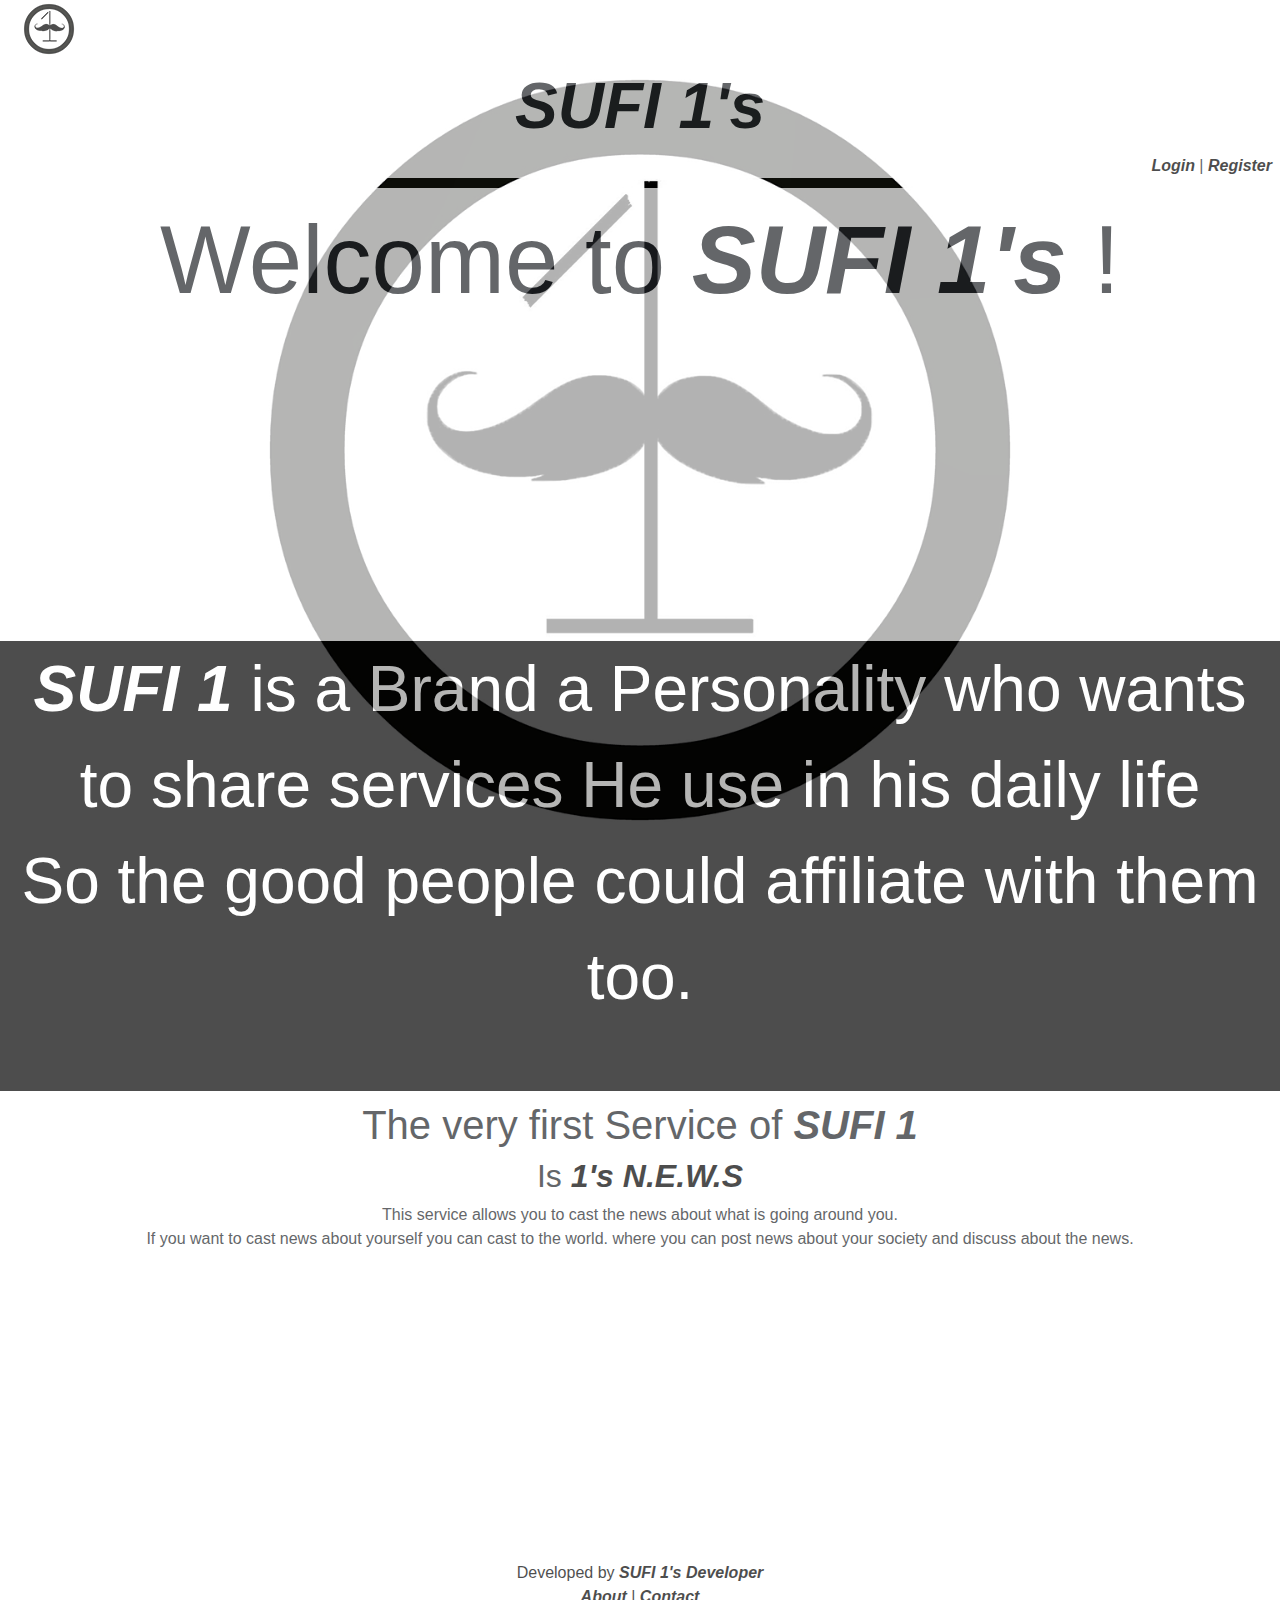
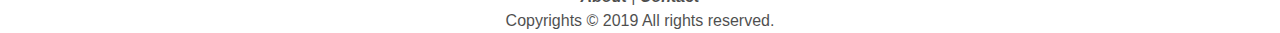
==== commit 6ff33be9: "Merge remote-tracking branch 'origin/master'" ====
--- a/index.html
+++ b/index.html
@@ -6,7 +6,7 @@
 <head>
     <meta name="keywords" content="sufi 1,1's,1's world, sufi.com,sufi1.com">
     <meta name="viewport" content="width=device-width, initial-scale=1">
-    <title>SUFI 1</title>
+    <title>SUFI 1's</title>
     <meta charset="UTF-8">
     <link rel="icon" type="image/png" href="images/icons/sufi1icon.png"/>
     <link rel="stylesheet" type="text/css" href="css/main.css">
@@ -23,7 +23,7 @@
         <img  src="images/icons/sufi1icon.png" alt="Home" title="Home" style="color: transparent" >
     </a>
     <div class="name" >
-        SUFI 1
+        SUFI 1's
     </div>
     <div class="sign">
         <a href="login.html" style="color: black">Login </a>|
@@ -34,13 +34,17 @@
 
 <div class="body">
 
+    <div class="welcome">
+        Welcome to <span class="sufi">SUFI 1's</span> !
+    </div>
 
     <div class="introduction">
-            SUFI 1 is the brand of providing services to the good people so they can interact with other good peoples.<br />
+        <span class="sufi">SUFI 1</span> is a Brand a Personality who wants to share services He use in his daily life<br />
+        So the good people could affiliate with them too.
     </div>
     <div class="news-intro" >
-        <h1>The very first Service of SUFI 1<br></h1>
-        <h2>Is the <a href="sufi1sNEWS.html" style="color: black" >N.E.W.S</a> </h2>
+        <h1>The very first Service of <span class="sufi">SUFI 1</span><br></h1>
+        <h2>Is <a href="sufi1sNEWS.html" style="color: black" >1's N.E.W.S</a> </h2>
         This service allows you to cast the news about what is going around you. <br />
         If you want to cast news about yourself you can cast to the world.
         where you can post news about your society and discuss about the news.
--- a/css/main.css
+++ b/css/main.css
@@ -7,19 +7,104 @@
     text-decoration: -moz-none;
 }
 a:hover{
-
+color: black;
 }
 a:focus {
     outline: none !important;
 }
-
+/*input starts*/
 .input{
     border: none;
     outline: none;
-}
+    font-size: 16px;
+    color: #000000;
+    line-height: 1.2;
+    display: block;
+    width: 100%;
+    height: 62px;
+    background: transparent;
+    padding: 0 20px 0 23px;
+    margin: 0 2px 0 2px;
+}
+.wrap-input{
+    width: 100%;
+    position: relative;
+    background-color: #fff;
+    border-radius: 20px;
+    margin: 5px 0;
+}
+.validate-input{
+    position: relative;
+}
+
+/*input ends*/
+
+/*focus input*/
+.focus-input{
+    display: block;
+    position: absolute;
+    width: 100%;
+    height: 100%;
+    top: 0;
+    left: 0;
+    pointer-events: none;
+    border-radius: 20px;
+    box-shadow: 0 5px 30px 0 rgba(0, 0, 0, 1.0);
+    -moz-box-shadow: 0 5px 30px 0 rgba(0, 0, 0, 1.0);
+    -webkit-box-shadow: 0 5px 30px 0 rgba(0, 0, 0, 1.0);
+    -o-box-shadow: 0 5px 30px 0 rgba(0, 0, 0, 1.0);
+    -webkit-transition: all 0.4s;
+    -o-transition: all 0.4s;
+    -moz-transition: all 0.4s;
+    transition: all 0.4s;
+}
+
+.input:focus + .focus-input {
+    box-shadow: 0 5px 30px 0 rgba(0, 0, 0, 1.2);
+    -moz-box-shadow: 0 5px 30px 0 rgba(0, 0, 0, 1.2);
+    -webkit-box-shadow: 0 5px 30px 0 rgba(0, 0, 0, 1.2);
+    -o-box-shadow: 0 5px 30px 0 rgba(0, 0, 0, 1.2);
+}
+
+/*focus input ends*/
 
 /* Social */
 
+.social-item {
+    font-size: 25px;
+    color: #3b5998;
+    display: -webkit-box;
+    display: -webkit-flex;
+    display: -moz-box;
+    display: -ms-flexbox;
+    display: flex;
+    justify-content: center;
+    align-items: center;
+    width: 50px;
+    height: 50px;
+    border-radius: 50%;
+    background-color: #fff;
+    margin: 5px;
+    box-shadow: 0 5px 20px 0 rgba(0, 0, 0, 0.1);
+    -moz-box-shadow: 0 5px 20px 0 rgba(0, 0, 0, 0.1);
+    -webkit-box-shadow: 0 5px 20px 0 rgba(0, 0, 0, 0.1);
+    -o-box-shadow: 0 5px 20px 0 rgba(0, 0, 0, 0.1);
+}
+
+.social-item img {
+    width: 26px;
+}
+
+.social-item:hover {
+    color: #3b5998;
+    box-shadow: 0 5px 20px 0 rgba(0, 0, 0, 0.2);
+    -moz-box-shadow: 0 5px 20px 0 rgba(0, 0, 0, 0.2);
+    -webkit-box-shadow: 0 5px 20px 0 rgba(0, 0, 0, 0.2);
+    -o-box-shadow: 0 5px 20px 0 rgba(0, 0, 0, 0.2);
+}
+.fb{
+    color:cornflowerblue;
+}
 
 /* Social Ends */
 
@@ -27,7 +112,7 @@
 
 /*Body Starts*/
 .body{
-    margin: 0 3px;
+    margin: 0;
     background-color: white;
     opacity: 0.7;
 }
@@ -52,6 +137,7 @@
     font-weight: bolder;
     font-style: italic;
     font-size: 4rem;
+    display: inline-block;
 }
 .head .sign{
     align-self: flex-end;
@@ -75,25 +161,33 @@
     margin: 0;
 
 }
+
+.welcome{
+    text-align: center;
+    margin: 3px;
+    height: 50vh;
+    font-size: 6rem;
+
+}
+.sufi{
+    font-style: italic;
+    font-weight: bold;
+
+}
+
 .introduction{
     color: white;
     background-color: black;
-    filter: alpha(opacity=0.7);
-    text-align: center;
-    text-align: -moz-center;
-    text-align: -webkit-center;
-    font-size:3em;
-    width: 500px;
-    margin-left: 100px;
-    opacity: 100%;
-    transition-duration: 2s;
-    transform-style: preserve-3d;
-    justify-content: center;
+    text-align: center;
+    font-size: 4rem;
+    height: 50vh;
 }
 
 .news-intro{
-    text-align: center;
-    justify-content: center;
+    margin-top: 10px;
+    text-align: center;
+    justify-content: center;
+    height: 50vh;
 }
 
 .news-intro .news-link{
@@ -122,12 +216,16 @@
 .about{
     color: #000;
     display: flex;
-    align-self: center;
+    align-content: center;
     font-size: 2rem;
     text-align: center;
     text-align: -moz-center;
     text-align: -webkit-center;
-    width: 900px;
+    justify-content: center;
+
+}
+.about>*:first-child{
+    child-align: middle;
 }
 /* Contact page ------------------------------------------------------ */
 
@@ -160,10 +258,10 @@
     background: #fff;
     border-radius: 10px;
     overflow: hidden;
-    box-shadow: 0 3px 20px 0 rgba(0, 0, 0, 0.1);
-    -moz-box-shadow: 0 3px 20px 0 rgba(0, 0, 0, 0.1);
-    -webkit-box-shadow: 0 3px 20px 0 rgba(0, 0, 0, 0.1);
-    -o-box-shadow: 0 3px 20px 0 rgba(0, 0, 0, 0.1);
+    box-shadow: 0 3px 20px 0 rgba(0, 0, 0, 1.2);
+    -moz-box-shadow: 0 3px 20px 0 rgba(0, 0, 0, 1.2);
+    -webkit-box-shadow: 0 3px 20px 0 rgba(0, 0, 0, 1.2);
+    -o-box-shadow: 0 3px 20px 0 rgba(0, 0, 0, 1.2);
 }
 .login-form-title{
     display: block;
@@ -174,60 +272,6 @@
     font-weight: bold;
 }
 /*1 part ends*/
-
-/*input starts*/
-.validate-input{
-    position: relative;
-
-}
-.wrap-input{
-    width: 100%;
-    position: relative;
-    background-color: #fff;
-    border-radius: 20px;
-}
-
-.input{
-    font-size: 16px;
-    color: #000000;
-    line-height: 1.2;
-    display: block;
-    width: 100%;
-    height: 62px;
-    background: transparent;
-    padding: 0 20px 0 23px;
-}
-/*input ends*/
-
-/*focus input*/
-.focus-input{
-    display: block;
-    position: absolute;
-    width: 100%;
-    height: 100%;
-    top: 0;
-    left: 0;
-    pointer-events: none;
-    border-radius: 20px;
-    box-shadow: 0 5px 30px 0 rgba(0, 0, 0, 0.1);
-    -moz-box-shadow: 0 5px 30px 0 rgba(0, 0, 0, 0.1);
-    -webkit-box-shadow: 0 5px 30px 0 rgba(0, 0, 0, 0.1);
-    -o-box-shadow: 0 5px 30px 0 rgba(0, 0, 0, 0.1);
-    -webkit-transition: all 0.4s;
-    -o-transition: all 0.4s;
-    -moz-transition: all 0.4s;
-    transition: all 0.4s;
-}
-
-.input:focus + .focus-input {
-    box-shadow: 0 5px 30px 0 rgba(0, 0, 0, 0.2);
-    -moz-box-shadow: 0 5px 30px 0 rgba(0, 0, 0, 0.2);
-    -webkit-box-shadow: 0 5px 30px 0 rgba(0, 0, 0, 0.2);
-    -o-box-shadow: 0 5px 30px 0 rgba(0, 0, 0, 0.2);
-}
-
-/*focus input ends*/
-
 
 /*login button*/
 .w-login-form-btn{
@@ -274,8 +318,17 @@
     -o-box-shadow: 0 10px 30px 0 rgba(0, 0, 0, 1);
 }
 /*login button ends*/
-
-
+/* fg link*/
+.fg-password{
+    display: block;
+    color: #000000;
+    line-height: 1.2;
+    font-weight: bold;
+    margin: 5px;
+
+}
+
+/*------------------------------------------------*/
 /*  Register page ---------------------------------------------*/
 .reg-container{
     width: 100%;
@@ -300,10 +353,10 @@
     background: #fff;
     border-radius: 10px;
     overflow: hidden;
-    box-shadow: 0 3px 20px 0 rgba(0, 0, 0, 0.1);
-    -moz-box-shadow: 0 3px 20px 0 rgba(0, 0, 0, 0.1);
-    -webkit-box-shadow: 0 3px 20px 0 rgba(0, 0, 0, 0.1);
-    -o-box-shadow: 0 3px 20px 0 rgba(0, 0, 0, 0.1);
+    box-shadow: 0 3px 20px 0 rgba(0, 0, 0, 1.0);
+    -moz-box-shadow: 0 3px 20px 0 rgba(0, 0, 0, 1.0);
+    -webkit-box-shadow: 0 3px 20px 0 rgba(0, 0, 0, 1.0);
+    -o-box-shadow: 0 3px 20px 0 rgba(0, 0, 0, 1.0);
 }
 .reg-form-title{
     display: block;
@@ -315,61 +368,8 @@
 }
 /*1 part ends*/
 
-/*input starts*/
-.validate-input{
-    position: relative;
-
-}
-.wrap-input{
-    width: 100%;
-    position: relative;
-    background-color: #fff;
-    border-radius: 20px;
-}
-
-.input{
-    font-size: 16px;
-    color: #000000;
-    line-height: 1.2;
-    display: block;
-    width: 100%;
-    height: 62px;
-    background: transparent;
-    padding: 0 20px 0 23px;
-}
-/*input ends*/
-
-/*focus input*/
-.focus-input{
-    display: block;
-    position: absolute;
-    width: 100%;
-    height: 100%;
-    top: 0;
-    left: 0;
-    pointer-events: none;
-    border-radius: 20px;
-    box-shadow: 0 5px 30px 0 rgba(0, 0, 0, 0.1);
-    -moz-box-shadow: 0 5px 30px 0 rgba(0, 0, 0, 0.1);
-    -webkit-box-shadow: 0 5px 30px 0 rgba(0, 0, 0, 0.1);
-    -o-box-shadow: 0 5px 30px 0 rgba(0, 0, 0, 0.1);
-    -webkit-transition: all 0.4s;
-    -o-transition: all 0.4s;
-    -moz-transition: all 0.4s;
-    transition: all 0.4s;
-}
-
-.input:focus + .focus-input {
-    box-shadow: 0 5px 30px 0 rgba(0, 0, 0, 0.2);
-    -moz-box-shadow: 0 5px 30px 0 rgba(0, 0, 0, 0.2);
-    -webkit-box-shadow: 0 5px 30px 0 rgba(0, 0, 0, 0.2);
-    -o-box-shadow: 0 5px 30px 0 rgba(0, 0, 0, 0.2);
-}
-
-/*focus input ends*/
-
-
-/*login button*/
+
+/*reg button*/
 .w-reg-form-btn{
     width: 100%;
     display: -webkit-box;
@@ -412,4 +412,91 @@
     -moz-box-shadow: 0 10px 30px 0 rgba(0, 0, 0, 1);
     -webkit-box-shadow: 0 10px 30px 0 rgba(0, 0, 0, 1);
     -o-box-shadow: 0 10px 30px 0 rgba(0, 0, 0, 1);
-}+}
+
+
+/*Forget Password page*/
+
+.fg-container{
+    width: 100%;
+    min-height: 100vh;
+    display: -webkit-box;
+    display: -webkit-flex;
+    display: -moz-box;
+    display: -ms-flexbox;
+    display: flex;
+    flex-wrap: wrap;
+    justify-content: center;
+    align-items: center;
+    padding: 15px;
+    background-repeat: no-repeat;
+    background-size: cover;
+    background-position: center;
+    position: relative;
+    z-index: 1;
+}
+.wrap-fg{
+    width: 390px;
+    background: #fff;
+    border-radius: 10px;
+    overflow: hidden;
+    box-shadow: 0 3px 20px 0 rgba(0, 0, 0, 1.1);
+    -moz-box-shadow: 0 3px 20px 0 rgba(0, 0, 0, 1.1);
+    -webkit-box-shadow: 0 3px 20px 0 rgba(0, 0, 0, 1.1);
+    -o-box-shadow: 0 3px 20px 0 rgba(0, 0, 0, 1.1);
+}
+.fg-form-title{
+    display: block;
+    font-size: 30px;
+    color: #000000;
+    line-height: 1.2;
+    text-align: center;
+    font-weight: bold;
+}
+/*1 part ends*/
+
+/*fg button*/
+.w-fg-form-btn{
+    width: 100%;
+    display: -webkit-box;
+    display: -webkit-flex;
+    display: -moz-box;
+    display: -ms-flexbox;
+    display: flex;
+    flex-wrap: wrap;
+    justify-content: center;
+}
+.fg-form-btn{
+    display: -webkit-box;
+    display: -webkit-flex;
+    display: -moz-box;
+    display: -ms-flexbox;
+    display: flex;
+    justify-content: center;
+    align-items: center;
+    padding: 0 20px;
+    min-width: 160px;
+    height: 50px;
+    background-color: #000000;
+    border-radius: 25px;
+    font-size: 14px;
+    color: #fff;
+    line-height: 1.2;
+    text-transform: uppercase;
+    -webkit-transition: all 0.4s;
+    -o-transition: all 0.4s;
+    -moz-transition: all 0.4s;
+    transition: all 0.4s;
+    box-shadow: 0 10px 30px 0 rgba(0, 0, 0, 0.5);
+    -moz-box-shadow: 0 10px 30px 0 rgba(0, 0, 0, 0.5);
+    -webkit-box-shadow: 0 10px 30px 0 rgba(0, 0, 0, 0.5);
+    -o-box-shadow: 0 10px 30px 0 rgba(0, 0, 0, 0.5);
+}
+.fg-form-btn:hover {
+    background-color: #000000;
+    box-shadow: 0 10px 30px 0 rgba(0, 0, 0, 1);
+    -moz-box-shadow: 0 10px 30px 0 rgba(0, 0, 0, 1);
+    -webkit-box-shadow: 0 10px 30px 0 rgba(0, 0, 0, 1);
+    -o-box-shadow: 0 10px 30px 0 rgba(0, 0, 0, 1);
+}
+/*fg button ends*/
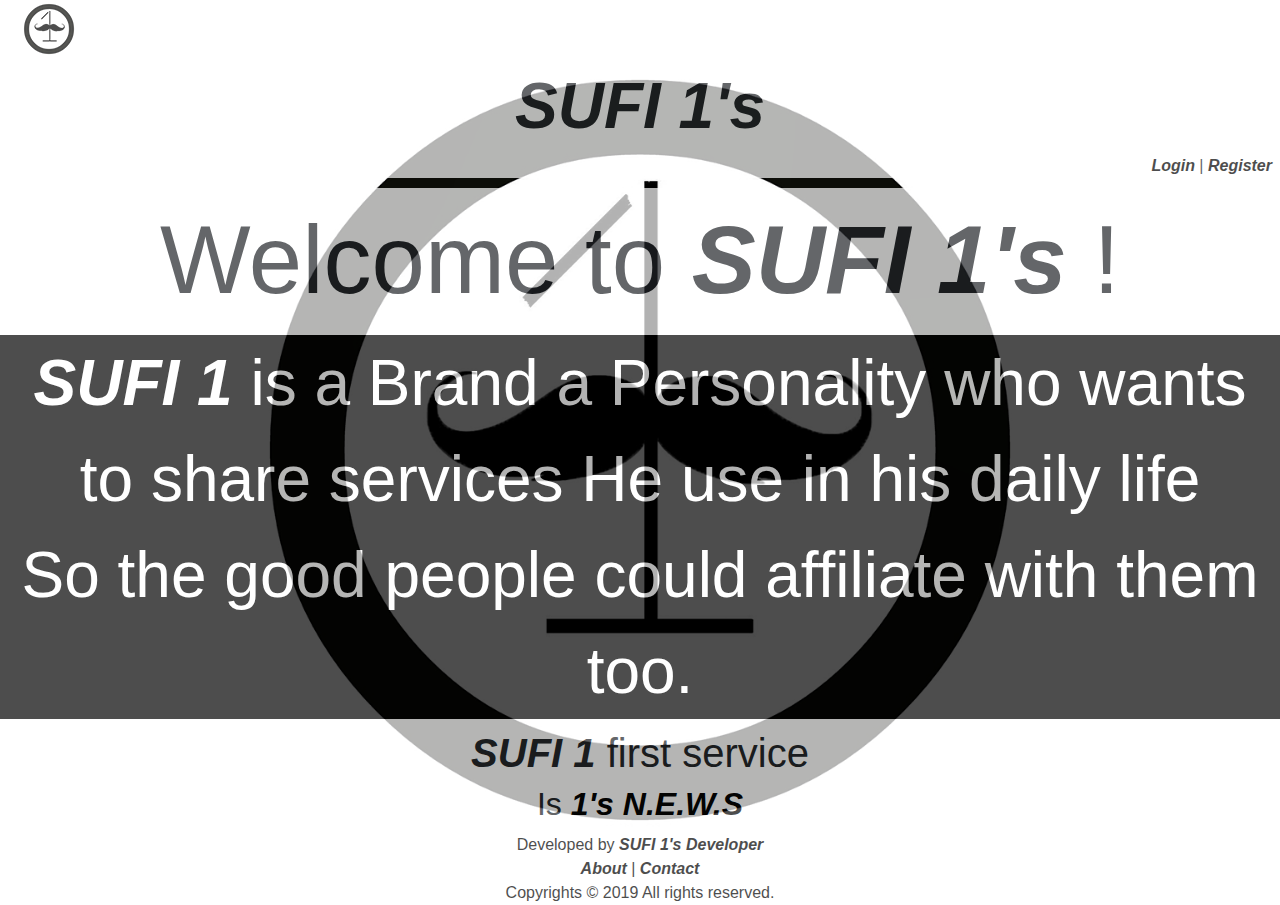
==== commit 283d8820: "Merge remote-tracking branch 'origin/master'" ====
--- a/index.html
+++ b/index.html
@@ -1,7 +1,5 @@
 <!DOCTYPE html>
 <html lang="en">
-
-
 
 <head>
     <meta name="keywords" content="sufi 1,1's,1's world, sufi.com,sufi1.com">
@@ -13,6 +11,7 @@
     <link rel="stylesheet" href="https://stackpath.bootstrapcdn.com/bootstrap/4.3.1/css/bootstrap.min.css" integrity="sha384-ggOyR0iXCbMQv3Xipma34MD+dH/1fQ784/j6cY/iJTQUOhcWr7x9JvoRxT2MZw1T" crossorigin="anonymous">
     <link rel="stylesheet" type="text/css" href="css/icons.css">
     <link rel="stylesheet" type="text/css" href="css/min.css">
+    <link rel="javascript" type="text/plain" href="java/script.js">
 
 </head>
 <body>
@@ -43,11 +42,9 @@
         So the good people could affiliate with them too.
     </div>
     <div class="news-intro" >
-        <h1>The very first Service of <span class="sufi">SUFI 1</span><br></h1>
+        <h1><span class="sufi">SUFI 1</span> first service<br></h1>
         <h2>Is <a href="sufi1sNEWS.html" style="color: black" >1's N.E.W.S</a> </h2>
-        This service allows you to cast the news about what is going around you. <br />
-        If you want to cast news about yourself you can cast to the world.
-        where you can post news about your society and discuss about the news.
+
     </div>
 
 
@@ -55,7 +52,7 @@
 
 </body>
 <footer style="align-items: baseline">
-    Developed by <a href="index.html" style="color: black">SUFI 1's Developer</a> <br>
+    Developed by <span class="sufi"> SUFI 1's Developer</span> <br>
     <a href="about.html" style="color: black">About </a>|
     <a href="contact.html" style="color: black"> Contact</a> <br>
     Copyrights &copy; 2019 All rights reserved.
--- a/css/main.css
+++ b/css/main.css
@@ -110,6 +110,10 @@
 
 /* main styling-------------------------------------------------------- */
 
+
+/*Index page*/
+
+
 /*Body Starts*/
 .body{
     margin: 0;
@@ -165,7 +169,6 @@
 .welcome{
     text-align: center;
     margin: 3px;
-    height: 50vh;
     font-size: 6rem;
 
 }
@@ -180,14 +183,13 @@
     background-color: black;
     text-align: center;
     font-size: 4rem;
-    height: 50vh;
+
 }
 
 .news-intro{
     margin-top: 10px;
     text-align: center;
     justify-content: center;
-    height: 50vh;
 }
 
 .news-intro .news-link{
@@ -500,3 +502,15 @@
     -o-box-shadow: 0 10px 30px 0 rgba(0, 0, 0, 1);
 }
 /*fg button ends*/
+
+
+/* NEWS page */
+
+.intro{
+    display: flex;
+    font-size: 3rem;
+    align-content: center;
+    justify-content: center;
+    justify-items: center;
+    margin: 10px;
+}
